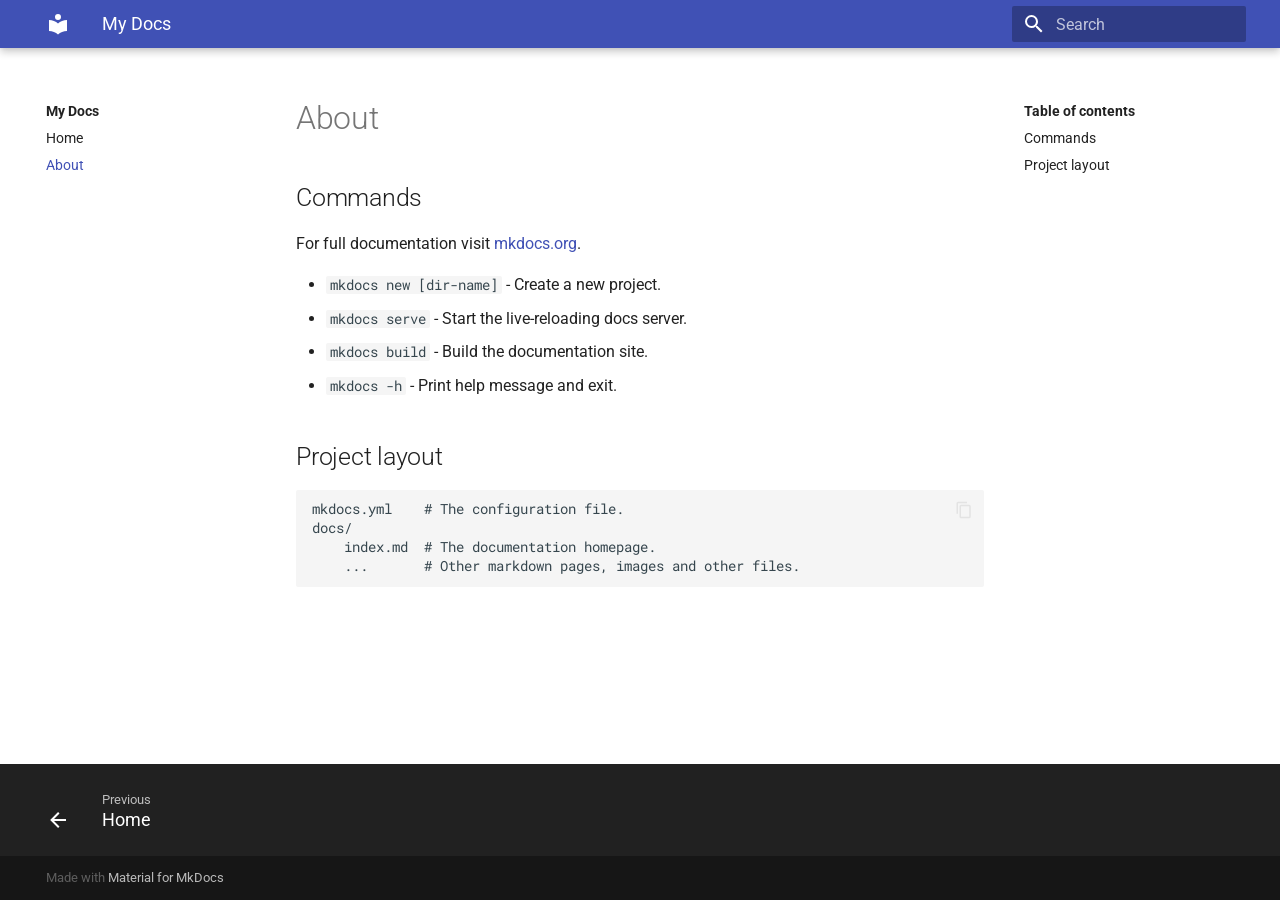
==== about/index.html @ 87ea3ba7 "Deployed  with MkDocs version: 1.2.3" ====
<!doctype html>
<html lang="en" class="no-js">
  <head>
    
      <meta charset="utf-8">
      <meta name="viewport" content="width=device-width,initial-scale=1">
      
      
      
      
      <link rel="icon" href="../assets/images/favicon.png">
      <meta name="generator" content="mkdocs-1.2.3, mkdocs-material-7.3.6">
    
    
      
        <title>About - My Docs</title>
      
    
    
      <link rel="stylesheet" href="../assets/stylesheets/main.a57b2b03.min.css">
      
        
        <link rel="stylesheet" href="../assets/stylesheets/palette.3f5d1f46.min.css">
        
      
    
    
    
      
        
        <link rel="preconnect" href="https://fonts.gstatic.com" crossorigin>
        <link rel="stylesheet" href="https://fonts.googleapis.com/css?family=Roboto:300,400,400i,700%7CRoboto+Mono&display=fallback">
        <style>:root{--md-text-font-family:"Roboto";--md-code-font-family:"Roboto Mono"}</style>
      
    
    
    
    
      


    
    
  </head>
  
  
    
    
    
    
    
    <body dir="ltr" data-md-color-scheme="" data-md-color-primary="none" data-md-color-accent="none">
  
    
    <script>function __prefix(e){return new URL("..",location).pathname+"."+e}function __get(e,t=localStorage){return JSON.parse(t.getItem(__prefix(e)))}</script>
    
    <input class="md-toggle" data-md-toggle="drawer" type="checkbox" id="__drawer" autocomplete="off">
    <input class="md-toggle" data-md-toggle="search" type="checkbox" id="__search" autocomplete="off">
    <label class="md-overlay" for="__drawer"></label>
    <div data-md-component="skip">
      
        
        <a href="#about" class="md-skip">
          Skip to content
        </a>
      
    </div>
    <div data-md-component="announce">
      
    </div>
    
      

<header class="md-header" data-md-component="header">
  <nav class="md-header__inner md-grid" aria-label="Header">
    <a href=".." title="My Docs" class="md-header__button md-logo" aria-label="My Docs" data-md-component="logo">
      
  
  <svg xmlns="http://www.w3.org/2000/svg" viewBox="0 0 24 24"><path d="M12 8a3 3 0 0 0 3-3 3 3 0 0 0-3-3 3 3 0 0 0-3 3 3 3 0 0 0 3 3m0 3.54C9.64 9.35 6.5 8 3 8v11c3.5 0 6.64 1.35 9 3.54 2.36-2.19 5.5-3.54 9-3.54V8c-3.5 0-6.64 1.35-9 3.54z"/></svg>

    </a>
    <label class="md-header__button md-icon" for="__drawer">
      <svg xmlns="http://www.w3.org/2000/svg" viewBox="0 0 24 24"><path d="M3 6h18v2H3V6m0 5h18v2H3v-2m0 5h18v2H3v-2z"/></svg>
    </label>
    <div class="md-header__title" data-md-component="header-title">
      <div class="md-header__ellipsis">
        <div class="md-header__topic">
          <span class="md-ellipsis">
            My Docs
          </span>
        </div>
        <div class="md-header__topic" data-md-component="header-topic">
          <span class="md-ellipsis">
            
              About
            
          </span>
        </div>
      </div>
    </div>
    
    
    
      <label class="md-header__button md-icon" for="__search">
        <svg xmlns="http://www.w3.org/2000/svg" viewBox="0 0 24 24"><path d="M9.5 3A6.5 6.5 0 0 1 16 9.5c0 1.61-.59 3.09-1.56 4.23l.27.27h.79l5 5-1.5 1.5-5-5v-.79l-.27-.27A6.516 6.516 0 0 1 9.5 16 6.5 6.5 0 0 1 3 9.5 6.5 6.5 0 0 1 9.5 3m0 2C7 5 5 7 5 9.5S7 14 9.5 14 14 12 14 9.5 12 5 9.5 5z"/></svg>
      </label>
      
<div class="md-search" data-md-component="search" role="dialog">
  <label class="md-search__overlay" for="__search"></label>
  <div class="md-search__inner" role="search">
    <form class="md-search__form" name="search">
      <input type="text" class="md-search__input" name="query" aria-label="Search" placeholder="Search" autocapitalize="off" autocorrect="off" autocomplete="off" spellcheck="false" data-md-component="search-query" required>
      <label class="md-search__icon md-icon" for="__search">
        <svg xmlns="http://www.w3.org/2000/svg" viewBox="0 0 24 24"><path d="M9.5 3A6.5 6.5 0 0 1 16 9.5c0 1.61-.59 3.09-1.56 4.23l.27.27h.79l5 5-1.5 1.5-5-5v-.79l-.27-.27A6.516 6.516 0 0 1 9.5 16 6.5 6.5 0 0 1 3 9.5 6.5 6.5 0 0 1 9.5 3m0 2C7 5 5 7 5 9.5S7 14 9.5 14 14 12 14 9.5 12 5 9.5 5z"/></svg>
        <svg xmlns="http://www.w3.org/2000/svg" viewBox="0 0 24 24"><path d="M20 11v2H8l5.5 5.5-1.42 1.42L4.16 12l7.92-7.92L13.5 5.5 8 11h12z"/></svg>
      </label>
      <nav class="md-search__options" aria-label="Search">
        
        <button type="reset" class="md-search__icon md-icon" aria-label="Clear" tabindex="-1">
          <svg xmlns="http://www.w3.org/2000/svg" viewBox="0 0 24 24"><path d="M19 6.41 17.59 5 12 10.59 6.41 5 5 6.41 10.59 12 5 17.59 6.41 19 12 13.41 17.59 19 19 17.59 13.41 12 19 6.41z"/></svg>
        </button>
      </nav>
      
    </form>
    <div class="md-search__output">
      <div class="md-search__scrollwrap" data-md-scrollfix>
        <div class="md-search-result" data-md-component="search-result">
          <div class="md-search-result__meta">
            Initializing search
          </div>
          <ol class="md-search-result__list"></ol>
        </div>
      </div>
    </div>
  </div>
</div>
    
    
  </nav>
  
</header>
    
    <div class="md-container" data-md-component="container">
      
      
        
          
        
      
      <main class="md-main" data-md-component="main">
        <div class="md-main__inner md-grid">
          
            
              
              <div class="md-sidebar md-sidebar--primary" data-md-component="sidebar" data-md-type="navigation" >
                <div class="md-sidebar__scrollwrap">
                  <div class="md-sidebar__inner">
                    


<nav class="md-nav md-nav--primary" aria-label="Navigation" data-md-level="0">
  <label class="md-nav__title" for="__drawer">
    <a href=".." title="My Docs" class="md-nav__button md-logo" aria-label="My Docs" data-md-component="logo">
      
  
  <svg xmlns="http://www.w3.org/2000/svg" viewBox="0 0 24 24"><path d="M12 8a3 3 0 0 0 3-3 3 3 0 0 0-3-3 3 3 0 0 0-3 3 3 3 0 0 0 3 3m0 3.54C9.64 9.35 6.5 8 3 8v11c3.5 0 6.64 1.35 9 3.54 2.36-2.19 5.5-3.54 9-3.54V8c-3.5 0-6.64 1.35-9 3.54z"/></svg>

    </a>
    My Docs
  </label>
  
  <ul class="md-nav__list" data-md-scrollfix>
    
      
      
      

  
  
  
    <li class="md-nav__item">
      <a href=".." class="md-nav__link">
        Home
      </a>
    </li>
  

    
      
      
      

  
  
    
  
  
    <li class="md-nav__item md-nav__item--active">
      
      <input class="md-nav__toggle md-toggle" data-md-toggle="toc" type="checkbox" id="__toc">
      
      
        
      
      
        <label class="md-nav__link md-nav__link--active" for="__toc">
          About
          <span class="md-nav__icon md-icon"></span>
        </label>
      
      <a href="./" class="md-nav__link md-nav__link--active">
        About
      </a>
      
        


<nav class="md-nav md-nav--secondary" aria-label="Table of contents">
  
  
  
    
  
  
    <label class="md-nav__title" for="__toc">
      <span class="md-nav__icon md-icon"></span>
      Table of contents
    </label>
    <ul class="md-nav__list" data-md-component="toc" data-md-scrollfix>
      
        <li class="md-nav__item">
  <a href="#commands" class="md-nav__link">
    Commands
  </a>
  
</li>
      
        <li class="md-nav__item">
  <a href="#project-layout" class="md-nav__link">
    Project layout
  </a>
  
</li>
      
    </ul>
  
</nav>
      
    </li>
  

    
  </ul>
</nav>
                  </div>
                </div>
              </div>
            
            
              
              <div class="md-sidebar md-sidebar--secondary" data-md-component="sidebar" data-md-type="toc" >
                <div class="md-sidebar__scrollwrap">
                  <div class="md-sidebar__inner">
                    


<nav class="md-nav md-nav--secondary" aria-label="Table of contents">
  
  
  
    
  
  
    <label class="md-nav__title" for="__toc">
      <span class="md-nav__icon md-icon"></span>
      Table of contents
    </label>
    <ul class="md-nav__list" data-md-component="toc" data-md-scrollfix>
      
        <li class="md-nav__item">
  <a href="#commands" class="md-nav__link">
    Commands
  </a>
  
</li>
      
        <li class="md-nav__item">
  <a href="#project-layout" class="md-nav__link">
    Project layout
  </a>
  
</li>
      
    </ul>
  
</nav>
                  </div>
                </div>
              </div>
            
          
          <div class="md-content" data-md-component="content">
            <article class="md-content__inner md-typeset">
              
                
                
                <h1 id="about">About</h1>
<h2 id="commands">Commands</h2>
<p>For full documentation visit <a href="https://www.mkdocs.org">mkdocs.org</a>.</p>
<ul>
<li><code>mkdocs new [dir-name]</code> - Create a new project.</li>
<li><code>mkdocs serve</code> - Start the live-reloading docs server.</li>
<li><code>mkdocs build</code> - Build the documentation site.</li>
<li><code>mkdocs -h</code> - Print help message and exit.</li>
</ul>
<h2 id="project-layout">Project layout</h2>
<pre><code>mkdocs.yml    # The configuration file.
docs/
    index.md  # The documentation homepage.
    ...       # Other markdown pages, images and other files.
</code></pre>
                
              
              
                


              
            </article>
          </div>
        </div>
        
      </main>
      
        
<footer class="md-footer">
  
    <nav class="md-footer__inner md-grid" aria-label="Footer">
      
        
        <a href=".." class="md-footer__link md-footer__link--prev" aria-label="Previous: Home" rel="prev">
          <div class="md-footer__button md-icon">
            <svg xmlns="http://www.w3.org/2000/svg" viewBox="0 0 24 24"><path d="M20 11v2H8l5.5 5.5-1.42 1.42L4.16 12l7.92-7.92L13.5 5.5 8 11h12z"/></svg>
          </div>
          <div class="md-footer__title">
            <div class="md-ellipsis">
              <span class="md-footer__direction">
                Previous
              </span>
              Home
            </div>
          </div>
        </a>
      
      
    </nav>
  
  <div class="md-footer-meta md-typeset">
    <div class="md-footer-meta__inner md-grid">
      <div class="md-footer-copyright">
        
        
          Made with
          <a href="https://squidfunk.github.io/mkdocs-material/" target="_blank" rel="noopener">
            Material for MkDocs
          </a>
        
        
      </div>
      
    </div>
  </div>
</footer>
      
    </div>
    <div class="md-dialog" data-md-component="dialog">
      <div class="md-dialog__inner md-typeset"></div>
    </div>
    <script id="__config" type="application/json">{"base": "..", "features": [], "translations": {"clipboard.copy": "Copy to clipboard", "clipboard.copied": "Copied to clipboard", "search.config.lang": "en", "search.config.pipeline": "trimmer, stopWordFilter", "search.config.separator": "[\\s\\-]+", "search.placeholder": "Search", "search.result.placeholder": "Type to start searching", "search.result.none": "No matching documents", "search.result.one": "1 matching document", "search.result.other": "# matching documents", "search.result.more.one": "1 more on this page", "search.result.more.other": "# more on this page", "search.result.term.missing": "Missing", "select.version.title": "Select version"}, "search": "../assets/javascripts/workers/search.fcfe8b6d.min.js", "version": null}</script>
    
    
      <script src="../assets/javascripts/bundle.b1047164.min.js"></script>
      
    
  </body>
</html>
---- assets/stylesheets/main.a57b2b03.min.css ----
@charset "UTF-8";html{-webkit-text-size-adjust:none;-moz-text-size-adjust:none;-ms-text-size-adjust:none;text-size-adjust:none;box-sizing:border-box}*,:after,:before{box-sizing:inherit}body{margin:0}a,button,input,label{-webkit-tap-highlight-color:transparent}a{color:inherit;text-decoration:none}hr{border:0;box-sizing:content-box;display:block;height:.05rem;overflow:visible;padding:0}small{font-size:80%}sub,sup{line-height:1em}img{border-style:none}table{border-collapse:separate;border-spacing:0}td,th{font-weight:400;vertical-align:top}button{background:transparent;border:0;font-family:inherit;font-size:inherit;margin:0;padding:0}input{border:0;outline:none}:root{--md-default-fg-color:rgba(0,0,0,0.87);--md-default-fg-color--light:rgba(0,0,0,0.54);--md-default-fg-color--lighter:rgba(0,0,0,0.32);--md-default-fg-color--lightest:rgba(0,0,0,0.07);--md-default-bg-color:#fff;--md-default-bg-color--light:hsla(0,0%,100%,0.7);--md-default-bg-color--lighter:hsla(0,0%,100%,0.3);--md-default-bg-color--lightest:hsla(0,0%,100%,0.12);--md-primary-fg-color:#4051b5;--md-primary-fg-color--light:#5d6cc0;--md-primary-fg-color--dark:#303fa1;--md-primary-bg-color:#fff;--md-primary-bg-color--light:hsla(0,0%,100%,0.7);--md-accent-fg-color:#526cfe;--md-accent-fg-color--transparent:rgba(82,108,254,0.1);--md-accent-bg-color:#fff;--md-accent-bg-color--light:hsla(0,0%,100%,0.7)}:root>*{--md-code-fg-color:#36464e;--md-code-bg-color:#f5f5f5;--md-code-hl-color:rgba(255,255,0,0.5);--md-code-hl-number-color:#d52a2a;--md-code-hl-special-color:#db1457;--md-code-hl-function-color:#a846b9;--md-code-hl-constant-color:#6e59d9;--md-code-hl-keyword-color:#3f6ec6;--md-code-hl-string-color:#1c7d4d;--md-code-hl-name-color:var(--md-code-fg-color);--md-code-hl-operator-color:var(--md-default-fg-color--light);--md-code-hl-punctuation-color:var(--md-default-fg-color--light);--md-code-hl-comment-color:var(--md-default-fg-color--light);--md-code-hl-generic-color:var(--md-default-fg-color--light);--md-code-hl-variable-color:var(--md-default-fg-color--light);--md-typeset-color:var(--md-default-fg-color);--md-typeset-a-color:var(--md-primary-fg-color);--md-typeset-mark-color:rgba(255,255,0,0.5);--md-typeset-del-color:hsla(6,90%,60%,0.15);--md-typeset-ins-color:rgba(11,213,112,0.15);--md-typeset-kbd-color:#fafafa;--md-typeset-kbd-accent-color:#fff;--md-typeset-kbd-border-color:#b8b8b8;--md-typeset-table-color:rgba(0,0,0,0.12);--md-admonition-fg-color:var(--md-default-fg-color);--md-admonition-bg-color:var(--md-default-bg-color);--md-footer-fg-color:#fff;--md-footer-fg-color--light:hsla(0,0%,100%,0.7);--md-footer-fg-color--lighter:hsla(0,0%,100%,0.3);--md-footer-bg-color:rgba(0,0,0,0.87);--md-footer-bg-color--dark:rgba(0,0,0,0.32)}.md-icon svg{fill:currentColor;display:block;height:1.2rem;width:1.2rem}body{-webkit-font-smoothing:antialiased;-moz-osx-font-smoothing:grayscale}body,input{font-feature-settings:"kern","liga";font-family:var(--md-text-font-family,_),-apple-system,BlinkMacSystemFont,Helvetica,Arial,sans-serif}body,code,input,kbd,pre{color:var(--md-typeset-color)}code,kbd,pre{font-feature-settings:"kern";font-family:var(--md-code-font-family,_),SFMono-Regular,Consolas,Menlo,monospace}:root{--md-typeset-table-sort-icon:url('data:image/svg+xml;charset=utf-8,<svg xmlns="http://www.w3.org/2000/svg" viewBox="0 0 24 24"><path d="m18 21-4-4h3V7h-3l4-4 4 4h-3v10h3M2 19v-2h10v2M2 13v-2h7v2M2 7V5h4v2H2z"/></svg>');--md-typeset-table-sort-icon--asc:url('data:image/svg+xml;charset=utf-8,<svg xmlns="http://www.w3.org/2000/svg" viewBox="0 0 24 24"><path d="M19 17h3l-4 4-4-4h3V3h2M2 17h10v2H2M6 5v2H2V5m0 6h7v2H2v-2z"/></svg>');--md-typeset-table-sort-icon--desc:url('data:image/svg+xml;charset=utf-8,<svg xmlns="http://www.w3.org/2000/svg" viewBox="0 0 24 24"><path d="M19 7h3l-4-4-4 4h3v14h2M2 17h10v2H2M6 5v2H2V5m0 6h7v2H2v-2z"/></svg>')}.md-typeset{-webkit-print-color-adjust:exact;color-adjust:exact;font-size:.8rem;line-height:1.6}@media print{.md-typeset{font-size:.68rem}}.md-typeset blockquote,.md-typeset dl,.md-typeset figure,.md-typeset ol,.md-typeset pre,.md-typeset ul{margin:1em 0}.md-typeset h1{color:var(--md-default-fg-color--light);font-size:2em;line-height:1.3;margin:0 0 1.25em}.md-typeset h1,.md-typeset h2{font-weight:300;letter-spacing:-.01em}.md-typeset h2{font-size:1.5625em;line-height:1.4;margin:1.6em 0 .64em}.md-typeset h3{font-size:1.25em;font-weight:400;letter-spacing:-.01em;line-height:1.5;margin:1.6em 0 .8em}.md-typeset h2+h3{margin-top:.8em}.md-typeset h4{font-weight:700;letter-spacing:-.01em;margin:1em 0}.md-typeset h5,.md-typeset h6{color:var(--md-default-fg-color--light);font-size:.8em;font-weight:700;letter-spacing:-.01em;margin:1.25em 0}.md-typeset h5{text-transform:uppercase}.md-typeset hr{border-bottom:.05rem solid var(--md-default-fg-color--lightest);display:flow-root;margin:1.5em 0}.md-typeset a{color:var(--md-typeset-a-color);word-break:break-word}.md-typeset a,.md-typeset a:before{transition:color 125ms}.md-typeset a:focus,.md-typeset a:hover{color:var(--md-accent-fg-color)}.md-typeset a.focus-visible{outline-color:var(--md-accent-fg-color);outline-offset:.2rem}.md-typeset code,.md-typeset kbd,.md-typeset pre{color:var(--md-code-fg-color);direction:ltr}@media print{.md-typeset code,.md-typeset kbd,.md-typeset pre{white-space:pre-wrap}}.md-typeset code{background-color:var(--md-code-bg-color);border-radius:.1rem;-webkit-box-decoration-break:clone;box-decoration-break:clone;font-size:.85em;padding:0 .2941176471em;word-break:break-word}.md-typeset code:not(.focus-visible){-webkit-tap-highlight-color:transparent;outline:none}.md-typeset h1 code,.md-typeset h2 code,.md-typeset h3 code,.md-typeset h4 code,.md-typeset h5 code,.md-typeset h6 code{background-color:transparent;box-shadow:none;margin:initial;padding:initial}.md-typeset a code{color:currentColor}.md-typeset pre{display:flow-root;line-height:1.4;position:relative}.md-typeset pre>code{-webkit-box-decoration-break:slice;box-decoration-break:slice;box-shadow:none;display:block;margin:0;overflow:auto;padding:.7720588235em 1.1764705882em;scrollbar-color:var(--md-default-fg-color--lighter) transparent;scrollbar-width:thin;touch-action:auto;word-break:normal}.md-typeset pre>code:hover{scrollbar-color:var(--md-accent-fg-color) transparent}.md-typeset pre>code::-webkit-scrollbar{height:.2rem;width:.2rem}.md-typeset pre>code::-webkit-scrollbar-thumb{background-color:var(--md-default-fg-color--lighter)}.md-typeset pre>code::-webkit-scrollbar-thumb:hover{background-color:var(--md-accent-fg-color)}@media screen and (max-width:44.9375em){.md-typeset>pre{margin:1em -.8rem}.md-typeset>pre code{border-radius:0}}.md-typeset kbd{background-color:var(--md-typeset-kbd-color);border-radius:.1rem;box-shadow:0 .1rem 0 .05rem var(--md-typeset-kbd-border-color),0 .1rem 0 var(--md-typeset-kbd-border-color),0 -.1rem .2rem var(--md-typeset-kbd-accent-color) inset;color:var(--md-default-fg-color);display:inline-block;font-size:.75em;padding:0 .6666666667em;vertical-align:text-top;word-break:break-word}.md-typeset mark{background-color:var(--md-typeset-mark-color);-webkit-box-decoration-break:clone;box-decoration-break:clone;color:inherit;word-break:break-word}.md-typeset abbr{border-bottom:.05rem dotted var(--md-default-fg-color--light);cursor:help;text-decoration:none}@media (hover:none){.md-typeset abbr{position:relative}.md-typeset abbr[title]:focus:after,.md-typeset abbr[title]:hover:after{background-color:var(--md-default-fg-color);border-radius:.1rem;box-shadow:0 2px 2px 0 rgba(0,0,0,.14),0 1px 5px 0 rgba(0,0,0,.12),0 3px 1px -2px rgba(0,0,0,.2);color:var(--md-default-bg-color);content:attr(title);display:inline-block;font-size:.7rem;left:0;margin-top:2em;max-width:80%;min-width:-webkit-max-content;min-width:-moz-max-content;min-width:max-content;padding:.2rem .3rem;position:absolute;width:auto}}.md-typeset small{opacity:.75}.md-typeset sub,.md-typeset sup{margin-left:.078125em}[dir=rtl] .md-typeset sub,[dir=rtl] .md-typeset sup{margin-left:0;margin-right:.078125em}.md-typeset blockquote{border-left:.2rem solid var(--md-default-fg-color--lighter);color:var(--md-default-fg-color--light);padding-left:.6rem}[dir=rtl] .md-typeset blockquote{border-left:initial;border-right:.2rem solid var(--md-default-fg-color--lighter);padding-left:0;padding-right:.6rem}.md-typeset ul{list-style-type:disc}.md-typeset ol,.md-typeset ul{display:flow-root;margin-left:.625em;padding:0}[dir=rtl] .md-typeset ol,[dir=rtl] .md-typeset ul{margin-left:0;margin-right:.625em}.md-typeset ol ol,.md-typeset ul ol{list-style-type:lower-alpha}.md-typeset ol ol ol,.md-typeset ul ol ol{list-style-type:lower-roman}.md-typeset ol li,.md-typeset ul li{margin-bottom:.5em;margin-left:1.25em}[dir=rtl] .md-typeset ol li,[dir=rtl] .md-typeset ul li{margin-left:0;margin-right:1.25em}.md-typeset ol li blockquote,.md-typeset ol li p,.md-typeset ul li blockquote,.md-typeset ul li p{margin:.5em 0}.md-typeset ol li:last-child,.md-typeset ul li:last-child{margin-bottom:0}.md-typeset ol li ol,.md-typeset ol li ul,.md-typeset ul li ol,.md-typeset ul li ul{margin:.5em 0 .5em .625em}[dir=rtl] .md-typeset ol li ol,[dir=rtl] .md-typeset ol li ul,[dir=rtl] .md-typeset ul li ol,[dir=rtl] .md-typeset ul li ul{margin-left:0;margin-right:.625em}.md-typeset dd{margin:1em 0 1.5em 1.875em}[dir=rtl] .md-typeset dd{margin-left:0;margin-right:1.875em}.md-typeset img,.md-typeset svg{height:auto;max-width:100%}.md-typeset img[align=left],.md-typeset svg[align=left]{margin:1em 1em 1em 0}.md-typeset img[align=right],.md-typeset svg[align=right]{margin:1em 0 1em 1em}.md-typeset img[align]:only-child,.md-typeset svg[align]:only-child{margin-top:0}.md-typeset figure{display:flow-root;margin:0 auto;max-width:100%;text-align:center;width:-webkit-fit-content;width:-moz-fit-content;width:fit-content}.md-typeset figure img{display:block}.md-typeset figcaption{font-style:italic;margin:1em auto 2em;max-width:24rem}.md-typeset iframe{max-width:100%}.md-typeset table:not([class]){background-color:var(--md-default-bg-color);border:.05rem solid var(--md-typeset-table-color);border-radius:.1rem;display:inline-block;font-size:.64rem;max-width:100%;overflow:auto;touch-action:auto}@media print{.md-typeset table:not([class]){display:table}}.md-typeset table:not([class])+*{margin-top:1.5em}.md-typeset table:not([class]) td>:first-child,.md-typeset table:not([class]) th>:first-child{margin-top:0}.md-typeset table:not([class]) td>:last-child,.md-typeset table:not([class]) th>:last-child{margin-bottom:0}.md-typeset table:not([class]) td:not([align]),.md-typeset table:not([class]) th:not([align]){text-align:left}[dir=rtl] .md-typeset table:not([class]) td:not([align]),[dir=rtl] .md-typeset table:not([class]) th:not([align]){text-align:right}.md-typeset table:not([class]) th{font-weight:700;min-width:5rem;padding:.9375em 1.25em;vertical-align:top}.md-typeset table:not([class]) th a{color:inherit}.md-typeset table:not([class]) td{border-top:.05rem solid var(--md-typeset-table-color);padding:.9375em 1.25em;vertical-align:top}.md-typeset table:not([class]) tbody tr{transition:background-color 125ms}.md-typeset table:not([class]) tbody tr:hover{background-color:rgba(0,0,0,.035);box-shadow:0 .05rem 0 var(--md-default-bg-color) inset}.md-typeset table:not([class]) a{word-break:normal}.md-typeset table th[role=columnheader]{cursor:pointer}.md-typeset table th[role=columnheader]:after{content:"";display:inline-block;height:1.2em;margin-left:.5em;-webkit-mask-image:var(--md-typeset-table-sort-icon);mask-image:var(--md-typeset-table-sort-icon);-webkit-mask-repeat:no-repeat;mask-repeat:no-repeat;-webkit-mask-size:contain;mask-size:contain;transition:background-color 125ms;vertical-align:text-bottom;width:1.2em}.md-typeset table th[role=columnheader]:hover:after{background-color:var(--md-default-fg-color--lighter)}.md-typeset table th[role=columnheader][aria-sort=ascending]:after{background-color:var(--md-default-fg-color--light);-webkit-mask-image:var(--md-typeset-table-sort-icon--asc);mask-image:var(--md-typeset-table-sort-icon--asc)}.md-typeset table th[role=columnheader][aria-sort=descending]:after{background-color:var(--md-default-fg-color--light);-webkit-mask-image:var(--md-typeset-table-sort-icon--desc);mask-image:var(--md-typeset-table-sort-icon--desc)}.md-typeset__scrollwrap{margin:1em -.8rem;overflow-x:auto;touch-action:auto}.md-typeset__table{display:inline-block;margin-bottom:.5em;padding:0 .8rem}@media print{.md-typeset__table{display:block}}html .md-typeset__table table{display:table;margin:0;overflow:hidden;width:100%}html{font-size:125%;height:100%;overflow-x:hidden}@media screen and (min-width:100em){html{font-size:137.5%}}@media screen and (min-width:125em){html{font-size:150%}}body{background-color:var(--md-default-bg-color);display:flex;flex-direction:column;font-size:.5rem;min-height:100%;position:relative;width:100%}@media print{body{display:block}}@media screen and (max-width:59.9375em){body[data-md-state=lock]{position:fixed}}.md-grid{margin-left:auto;margin-right:auto;max-width:61rem}.md-container{display:flex;flex-direction:column;flex-grow:1}@media print{.md-container{display:block}}.md-main{flex-grow:1}.md-main__inner{display:flex;height:100%;margin-top:1.5rem}.md-ellipsis{overflow:hidden;text-overflow:ellipsis;white-space:nowrap}.md-toggle{display:none}.md-option{height:0;opacity:0;position:absolute;width:0}.md-option:checked+label:not([hidden]){display:block}.md-option.focus-visible+label{outline-color:var(--md-accent-fg-color);outline-style:auto}.md-skip{background-color:var(--md-default-fg-color);border-radius:.1rem;color:var(--md-default-bg-color);font-size:.64rem;margin:.5rem;opacity:0;outline-color:var(--md-accent-fg-color);padding:.3rem .5rem;position:fixed;transform:translateY(.4rem);z-index:-1}.md-skip:focus{opacity:1;transform:translateY(0);transition:transform .25s cubic-bezier(.4,0,.2,1),opacity 175ms 75ms;z-index:10}@page{margin:25mm}.md-announce{background-color:var(--md-footer-bg-color);overflow:auto}@media print{.md-announce{display:none}}.md-announce__inner{color:var(--md-footer-fg-color);font-size:.7rem;margin:.6rem auto;padding:0 .8rem}:root{--md-clipboard-icon:url('data:image/svg+xml;charset=utf-8,<svg xmlns="http://www.w3.org/2000/svg" viewBox="0 0 24 24"><path d="M19 21H8V7h11m0-2H8a2 2 0 0 0-2 2v14a2 2 0 0 0 2 2h11a2 2 0 0 0 2-2V7a2 2 0 0 0-2-2m-3-4H4a2 2 0 0 0-2 2v14h2V3h12V1z"/></svg>')}.md-clipboard{border-radius:.1rem;color:var(--md-default-fg-color--lightest);cursor:pointer;height:1.5em;outline-color:var(--md-accent-fg-color);outline-offset:.1rem;position:absolute;right:.5em;top:.5em;transition:color .25s;width:1.5em;z-index:1}@media print{.md-clipboard{display:none}}.md-clipboard:not(.focus-visible){-webkit-tap-highlight-color:transparent;outline:none}:hover>.md-clipboard{color:var(--md-default-fg-color--light)}.md-clipboard:focus,.md-clipboard:hover{color:var(--md-accent-fg-color)}.md-clipboard:after{background-color:currentColor;content:"";display:block;height:1.125em;margin:0 auto;-webkit-mask-image:var(--md-clipboard-icon);mask-image:var(--md-clipboard-icon);-webkit-mask-repeat:no-repeat;mask-repeat:no-repeat;-webkit-mask-size:contain;mask-size:contain;width:1.125em}.md-clipboard--inline{cursor:pointer}.md-clipboard--inline code{transition:color .25s,background-color .25s}.md-clipboard--inline:focus code,.md-clipboard--inline:hover code{background-color:var(--md-accent-fg-color--transparent);color:var(--md-accent-fg-color)}.md-content{flex-grow:1;overflow:hidden;scroll-padding-top:51.2rem}.md-content__inner{margin:0 .8rem 1.2rem;padding-top:.6rem}@media screen and (min-width:76.25em){[dir=ltr] .md-sidebar--primary:not([hidden])~.md-content>.md-content__inner{margin-left:1.2rem}[dir=rtl] .md-sidebar--primary:not([hidden])~.md-content>.md-content__inner{margin-right:1.2rem}[dir=ltr] .md-sidebar--secondary:not([hidden])~.md-content>.md-content__inner{margin-right:1.2rem}[dir=rtl] .md-sidebar--secondary:not([hidden])~.md-content>.md-content__inner{margin-left:1.2rem}}.md-content__inner:before{content:"";display:block;height:.4rem}.md-content__inner>:last-child{margin-bottom:0}.md-content__button{float:right;margin:.4rem 0 .4rem .4rem;padding:0}@media print{.md-content__button{display:none}}[dir=rtl] .md-content__button{float:left;margin-left:0;margin-right:.4rem}[dir=rtl] .md-content__button svg{transform:scaleX(-1)}.md-typeset .md-content__button{color:var(--md-default-fg-color--lighter)}.md-content__button svg{display:inline;vertical-align:top}.md-dialog{background-color:var(--md-default-fg-color);border-radius:.1rem;bottom:.8rem;box-shadow:0 2px 2px 0 rgba(0,0,0,.14),0 1px 5px 0 rgba(0,0,0,.12),0 3px 1px -2px rgba(0,0,0,.2);left:auto;min-width:11.1rem;opacity:0;padding:.4rem .6rem;pointer-events:none;position:fixed;right:.8rem;transform:translateY(100%);transition:transform 0ms .4s,opacity .4s;z-index:3}@media print{.md-dialog{display:none}}[dir=rtl] .md-dialog{left:.8rem;right:auto}.md-dialog[data-md-state=open]{opacity:1;pointer-events:auto;transform:translateY(0);transition:transform .4s cubic-bezier(.075,.85,.175,1),opacity .4s}.md-dialog__inner{color:var(--md-default-bg-color);font-size:.7rem}.md-typeset .md-button{border:.1rem solid;border-radius:.1rem;color:var(--md-primary-fg-color);cursor:pointer;display:inline-block;font-weight:700;padding:.625em 2em;transition:color 125ms,background-color 125ms,border-color 125ms}.md-typeset .md-button--primary{background-color:var(--md-primary-fg-color);border-color:var(--md-primary-fg-color);color:var(--md-primary-bg-color)}.md-typeset .md-button:focus,.md-typeset .md-button:hover{background-color:var(--md-accent-fg-color);border-color:var(--md-accent-fg-color);color:var(--md-accent-bg-color)}.md-typeset .md-input{border-radius:.1rem;box-shadow:0 .2rem .5rem rgba(0,0,0,.1),0 .025rem .05rem rgba(0,0,0,.1);font-size:.8rem;height:1.8rem;padding:0 .6rem;transition:box-shadow .25s}.md-typeset .md-input:focus,.md-typeset .md-input:hover{box-shadow:0 .4rem 1rem rgba(0,0,0,.15),0 .025rem .05rem rgba(0,0,0,.15)}.md-typeset .md-input--stretch{width:100%}.md-header{background-color:var(--md-primary-fg-color);box-shadow:0 0 .2rem transparent,0 .2rem .4rem transparent;color:var(--md-primary-bg-color);left:0;position:-webkit-sticky;position:sticky;right:0;top:0;z-index:3}@media print{.md-header{display:none}}.md-header[data-md-state=shadow]{box-shadow:0 0 .2rem rgba(0,0,0,.1),0 .2rem .4rem rgba(0,0,0,.2);transition:transform .25s cubic-bezier(.1,.7,.1,1),box-shadow .25s}.md-header[data-md-state=hidden]{transform:translateY(-100%);transition:transform .25s cubic-bezier(.8,0,.6,1),box-shadow .25s}.md-header__inner{align-items:center;display:flex;padding:0 .2rem}.md-header__button{color:currentColor;cursor:pointer;margin:.2rem;outline-color:var(--md-accent-fg-color);padding:.4rem;position:relative;transition:opacity .25s;vertical-align:middle;z-index:1}.md-header__button:hover{opacity:.7}.md-header__button:not([hidden]){display:inline-block}.md-header__button:not(.focus-visible){-webkit-tap-highlight-color:transparent;outline:none}.md-header__button.md-logo{margin:.2rem;padding:.4rem}@media screen and (max-width:76.1875em){.md-header__button.md-logo{display:none}}.md-header__button.md-logo img,.md-header__button.md-logo svg{fill:currentColor;display:block;height:1.2rem;width:1.2rem}@media screen and (min-width:60em){.md-header__button[for=__search]{display:none}}.no-js .md-header__button[for=__search]{display:none}[dir=rtl] .md-header__button[for=__search] svg{transform:scaleX(-1)}@media screen and (min-width:76.25em){.md-header__button[for=__drawer]{display:none}}.md-header__topic{display:flex;max-width:100%;position:absolute;transition:transform .4s cubic-bezier(.1,.7,.1,1),opacity .15s}.md-header__topic+.md-header__topic{opacity:0;pointer-events:none;transform:translateX(1.25rem);transition:transform .4s cubic-bezier(1,.7,.1,.1),opacity .15s;z-index:-1}[dir=rtl] .md-header__topic+.md-header__topic{transform:translateX(-1.25rem)}.md-header__title{flex-grow:1;font-size:.9rem;height:2.4rem;line-height:2.4rem;margin-left:1rem;margin-right:.4rem}.md-header__title[data-md-state=active] .md-header__topic{opacity:0;pointer-events:none;transform:translateX(-1.25rem);transition:transform .4s cubic-bezier(1,.7,.1,.1),opacity .15s;z-index:-1}[dir=rtl] .md-header__title[data-md-state=active] .md-header__topic{transform:translateX(1.25rem)}.md-header__title[data-md-state=active] .md-header__topic+.md-header__topic{opacity:1;pointer-events:auto;transform:translateX(0);transition:transform .4s cubic-bezier(.1,.7,.1,1),opacity .15s;z-index:0}.md-header__title>.md-header__ellipsis{height:100%;position:relative;width:100%}.md-header__option{display:flex;flex-shrink:0;max-width:100%;transition:max-width 0ms .25s,opacity .25s .25s;white-space:nowrap}[data-md-toggle=search]:checked~.md-header .md-header__option{max-width:0;opacity:0;transition:max-width 0ms,opacity 0ms}.md-header__source{display:none}@media screen and (min-width:60em){.md-header__source{display:block;margin-left:1rem;max-width:11.7rem;width:11.7rem}[dir=rtl] .md-header__source{margin-left:0;margin-right:1rem}}@media screen and (min-width:76.25em){.md-header__source{margin-left:1.4rem}[dir=rtl] .md-header__source{margin-right:1.4rem}}.md-footer{background-color:var(--md-footer-bg-color);color:var(--md-footer-fg-color)}@media print{.md-footer{display:none}}.md-footer__inner{overflow:auto;padding:.2rem}.md-footer__link{display:flex;outline-color:var(--md-accent-fg-color);padding-bottom:.4rem;padding-top:1.4rem;transition:opacity .25s}@media screen and (min-width:45em){.md-footer__link{width:50%}}.md-footer__link:focus,.md-footer__link:hover{opacity:.7}.md-footer__link--prev{float:left}@media screen and (max-width:44.9375em){.md-footer__link--prev{width:25%}.md-footer__link--prev .md-footer__title{display:none}}[dir=rtl] .md-footer__link--prev{float:right}[dir=rtl] .md-footer__link--prev svg{transform:scaleX(-1)}.md-footer__link--next{float:right;text-align:right}@media screen and (max-width:44.9375em){.md-footer__link--next{width:75%}}[dir=rtl] .md-footer__link--next{float:left;text-align:left}[dir=rtl] .md-footer__link--next svg{transform:scaleX(-1)}.md-footer__title{flex-grow:1;font-size:.9rem;line-height:2.4rem;max-width:calc(100% - 2.4rem);padding:0 1rem;position:relative}.md-footer__button{margin:.2rem;padding:.4rem}.md-footer__direction{font-size:.64rem;left:0;margin-top:-1rem;opacity:.7;padding:0 1rem;position:absolute;right:0}.md-footer-meta{background-color:var(--md-footer-bg-color--dark)}.md-footer-meta__inner{display:flex;flex-wrap:wrap;justify-content:space-between;padding:.2rem}html .md-footer-meta.md-typeset a{color:var(--md-footer-fg-color--light)}html .md-footer-meta.md-typeset a:focus,html .md-footer-meta.md-typeset a:hover{color:var(--md-footer-fg-color)}.md-footer-copyright{color:var(--md-footer-fg-color--lighter);font-size:.64rem;margin:auto .6rem;padding:.4rem 0;width:100%}@media screen and (min-width:45em){.md-footer-copyright{width:auto}}.md-footer-copyright__highlight{color:var(--md-footer-fg-color--light)}.md-footer-social{margin:0 .4rem;padding:.2rem 0 .6rem}@media screen and (min-width:45em){.md-footer-social{padding:.6rem 0}}.md-footer-social__link{display:inline-block;height:1.6rem;text-align:center;width:1.6rem}.md-footer-social__link:before{line-height:1.9}.md-footer-social__link svg{fill:currentColor;max-height:.8rem;vertical-align:-25%}:root{--md-nav-icon--prev:url('data:image/svg+xml;charset=utf-8,<svg xmlns="http://www.w3.org/2000/svg" viewBox="0 0 24 24"><path d="M20 11v2H8l5.5 5.5-1.42 1.42L4.16 12l7.92-7.92L13.5 5.5 8 11h12z"/></svg>');--md-nav-icon--next:url('data:image/svg+xml;charset=utf-8,<svg xmlns="http://www.w3.org/2000/svg" viewBox="0 0 24 24"><path d="M8.59 16.58 13.17 12 8.59 7.41 10 6l6 6-6 6-1.41-1.42z"/></svg>');--md-toc-icon:url('data:image/svg+xml;charset=utf-8,<svg xmlns="http://www.w3.org/2000/svg" viewBox="0 0 24 24"><path d="M3 9h14V7H3v2m0 4h14v-2H3v2m0 4h14v-2H3v2m16 0h2v-2h-2v2m0-10v2h2V7h-2m0 6h2v-2h-2v2z"/></svg>')}.md-nav{font-size:.7rem;line-height:1.3}.md-nav__title{display:block;font-weight:700;overflow:hidden;padding:0 .6rem;text-overflow:ellipsis}.md-nav__title .md-nav__button{display:none}.md-nav__title .md-nav__button img{height:100%;width:auto}.md-nav__title .md-nav__button.md-logo img,.md-nav__title .md-nav__button.md-logo svg{fill:currentColor;display:block;height:2.4rem;width:2.4rem}.md-nav__list{list-style:none;margin:0;padding:0}.md-nav__item{padding:0 .6rem}.md-nav__item .md-nav__item{padding-right:0}[dir=rtl] .md-nav__item .md-nav__item{padding-left:0;padding-right:.6rem}.md-nav__link{align-items:center;cursor:pointer;display:flex;justify-content:space-between;margin-top:.625em;overflow:hidden;scroll-snap-align:start;text-overflow:ellipsis;transition:color 125ms}.md-nav__link[data-md-state=blur]{color:var(--md-default-fg-color--light)}.md-nav__item .md-nav__link--active{color:var(--md-typeset-a-color)}.md-nav__item .md-nav__link--index [href]{width:100%}.md-nav__link:focus,.md-nav__link:hover{color:var(--md-accent-fg-color)}.md-nav__link.focus-visible{outline-color:var(--md-accent-fg-color);outline-offset:.2rem}.md-nav--primary .md-nav__link[for=__toc]{display:none}.md-nav--primary .md-nav__link[for=__toc] .md-icon:after{background-color:currentColor;display:block;height:100%;-webkit-mask-image:var(--md-toc-icon);mask-image:var(--md-toc-icon);width:100%}.md-nav--primary .md-nav__link[for=__toc]~.md-nav{display:none}.md-nav__link>*{cursor:pointer;display:flex}.md-nav__source{display:none}@media screen and (max-width:76.1875em){.md-nav--primary,.md-nav--primary .md-nav{background-color:var(--md-default-bg-color);display:flex;flex-direction:column;height:100%;left:0;position:absolute;right:0;top:0;z-index:1}.md-nav--primary .md-nav__item,.md-nav--primary .md-nav__title{font-size:.8rem;line-height:1.5}.md-nav--primary .md-nav__title{background-color:var(--md-default-fg-color--lightest);color:var(--md-default-fg-color--light);cursor:pointer;font-weight:400;height:5.6rem;line-height:2.4rem;padding:3rem .8rem .2rem;position:relative;white-space:nowrap}.md-nav--primary .md-nav__title .md-nav__icon{display:block;height:1.2rem;left:.4rem;margin:.2rem;position:absolute;top:.4rem;width:1.2rem}[dir=rtl] .md-nav--primary .md-nav__title .md-nav__icon{left:auto;right:.4rem}.md-nav--primary .md-nav__title .md-nav__icon:after{background-color:currentColor;content:"";display:block;height:100%;-webkit-mask-image:var(--md-nav-icon--prev);mask-image:var(--md-nav-icon--prev);-webkit-mask-repeat:no-repeat;mask-repeat:no-repeat;-webkit-mask-size:contain;mask-size:contain;width:100%}.md-nav--primary .md-nav__title~.md-nav__list{background-color:var(--md-default-bg-color);box-shadow:0 .05rem 0 var(--md-default-fg-color--lightest) inset;overflow-y:auto;-ms-scroll-snap-type:y mandatory;scroll-snap-type:y mandatory;touch-action:pan-y}.md-nav--primary .md-nav__title~.md-nav__list>:first-child{border-top:0}.md-nav--primary .md-nav__title[for=__drawer]{background-color:var(--md-primary-fg-color);color:var(--md-primary-bg-color)}.md-nav--primary .md-nav__title .md-logo{display:block;left:.2rem;margin:.2rem;padding:.4rem;position:absolute;top:.2rem}[dir=rtl] .md-nav--primary .md-nav__title .md-logo{left:auto;right:.2rem}.md-nav--primary .md-nav__list{flex:1}.md-nav--primary .md-nav__item{border-top:.05rem solid var(--md-default-fg-color--lightest);padding:0}.md-nav--primary .md-nav__item--active>.md-nav__link{color:var(--md-typeset-a-color)}.md-nav--primary .md-nav__item--active>.md-nav__link:focus,.md-nav--primary .md-nav__item--active>.md-nav__link:hover{color:var(--md-accent-fg-color)}.md-nav--primary .md-nav__link{margin-top:0;padding:.6rem .8rem}.md-nav--primary .md-nav__link .md-nav__icon{flex-shrink:0;font-size:1.2rem;height:1.2rem;margin-right:-.2rem;width:1.2rem}[dir=rtl] .md-nav--primary .md-nav__link .md-nav__icon{margin-left:-.2rem;margin-right:0}.md-nav--primary .md-nav__link .md-nav__icon:after{background-color:currentColor;content:"";display:block;height:100%;-webkit-mask-image:var(--md-nav-icon--next);mask-image:var(--md-nav-icon--next);-webkit-mask-repeat:no-repeat;mask-repeat:no-repeat;-webkit-mask-size:contain;mask-size:contain;width:100%}[dir=rtl] .md-nav--primary .md-nav__icon:after{transform:scale(-1)}.md-nav--primary .md-nav--secondary .md-nav{background-color:transparent;position:static}.md-nav--primary .md-nav--secondary .md-nav .md-nav__link{padding-left:1.4rem}[dir=rtl] .md-nav--primary .md-nav--secondary .md-nav .md-nav__link{padding-left:0;padding-right:1.4rem}.md-nav--primary .md-nav--secondary .md-nav .md-nav .md-nav__link{padding-left:2rem}[dir=rtl] .md-nav--primary .md-nav--secondary .md-nav .md-nav .md-nav__link{padding-left:0;padding-right:2rem}.md-nav--primary .md-nav--secondary .md-nav .md-nav .md-nav .md-nav__link{padding-left:2.6rem}[dir=rtl] .md-nav--primary .md-nav--secondary .md-nav .md-nav .md-nav .md-nav__link{padding-left:0;padding-right:2.6rem}.md-nav--primary .md-nav--secondary .md-nav .md-nav .md-nav .md-nav .md-nav__link{padding-left:3.2rem}[dir=rtl] .md-nav--primary .md-nav--secondary .md-nav .md-nav .md-nav .md-nav .md-nav__link{padding-left:0;padding-right:3.2rem}.md-nav--secondary{background-color:transparent}.md-nav__toggle~.md-nav{display:flex;opacity:0;transform:translateX(100%);transition:transform .25s cubic-bezier(.8,0,.6,1),opacity 125ms 50ms}[dir=rtl] .md-nav__toggle~.md-nav{transform:translateX(-100%)}.md-nav__toggle:checked~.md-nav{opacity:1;transform:translateX(0);transition:transform .25s cubic-bezier(.4,0,.2,1),opacity 125ms 125ms}.md-nav__toggle:checked~.md-nav>.md-nav__list{-webkit-backface-visibility:hidden;backface-visibility:hidden}}@media screen and (max-width:59.9375em){.md-nav--primary .md-nav__link[for=__toc]{display:flex}.md-nav--primary .md-nav__link[for=__toc] .md-icon:after{content:""}.md-nav--primary .md-nav__link[for=__toc]+.md-nav__link{display:none}.md-nav--primary .md-nav__link[for=__toc]~.md-nav{display:flex}.md-nav__source{background-color:var(--md-primary-fg-color--dark);color:var(--md-primary-bg-color);display:block;padding:0 .2rem}}@media screen and (min-width:60em) and (max-width:76.1875em){.md-nav--integrated .md-nav__link[for=__toc]{display:flex}.md-nav--integrated .md-nav__link[for=__toc] .md-icon:after{content:""}.md-nav--integrated .md-nav__link[for=__toc]+.md-nav__link{display:none}.md-nav--integrated .md-nav__link[for=__toc]~.md-nav{display:flex}}@media screen and (min-width:60em){.md-nav--secondary .md-nav__title[for=__toc]{scroll-snap-align:start}.md-nav--secondary .md-nav__title .md-nav__icon{display:none}}@media screen and (min-width:76.25em){.md-nav{transition:max-height .25s cubic-bezier(.86,0,.07,1)}.md-nav--primary .md-nav__title[for=__drawer]{scroll-snap-align:start}.md-nav--primary .md-nav__title .md-nav__icon{display:none}.md-nav__toggle~.md-nav{display:none}.md-nav__toggle:checked~.md-nav,.md-nav__toggle:indeterminate~.md-nav{display:block}.md-nav__item--nested>.md-nav>.md-nav__title{display:none}.md-nav__item--section{display:block;margin:1.25em 0}.md-nav__item--section:last-child{margin-bottom:0}.md-nav__item--section>.md-nav__link{font-weight:700;pointer-events:none}.md-nav__item--section>.md-nav__link--index [href]{pointer-events:auto}.md-nav__item--section>.md-nav__link .md-nav__icon{display:none}.md-nav__item--section>.md-nav{display:block}.md-nav__item--section>.md-nav>.md-nav__list>.md-nav__item{padding:0}.md-nav__icon{float:right;height:.9rem;transition:transform .25s;width:.9rem}[dir=rtl] .md-nav__icon{float:left;transform:rotate(180deg)}.md-nav__icon:after{background-color:currentColor;content:"";display:inline-block;height:100%;-webkit-mask-image:var(--md-nav-icon--next);mask-image:var(--md-nav-icon--next);-webkit-mask-repeat:no-repeat;mask-repeat:no-repeat;-webkit-mask-size:contain;mask-size:contain;vertical-align:-.1rem;width:100%}.md-nav__item--nested .md-nav__toggle:checked~.md-nav__link .md-nav__icon,.md-nav__item--nested .md-nav__toggle:indeterminate~.md-nav__link .md-nav__icon{transform:rotate(90deg)}.md-nav--lifted>.md-nav__list>.md-nav__item--nested,.md-nav--lifted>.md-nav__title{display:none}.md-nav--lifted>.md-nav__list>.md-nav__item{display:none}.md-nav--lifted>.md-nav__list>.md-nav__item--active{display:block;padding:0}.md-nav--lifted>.md-nav__list>.md-nav__item--active>.md-nav__link{font-weight:700;margin-top:0;padding:0 .6rem;pointer-events:none}.md-nav--lifted>.md-nav__list>.md-nav__item--active>.md-nav__link--index [href]{pointer-events:auto}.md-nav--lifted>.md-nav__list>.md-nav__item--active>.md-nav__link .md-nav__icon{display:none}.md-nav--lifted .md-nav[data-md-level="1"]{display:block}.md-nav--lifted .md-nav[data-md-level="1"]>.md-nav__list>.md-nav__item{padding-right:.6rem}.md-nav--integrated>.md-nav__list>.md-nav__item--active:not(.md-nav__item--nested){padding:0 .6rem}.md-nav--integrated>.md-nav__list>.md-nav__item--active:not(.md-nav__item--nested)>.md-nav__link{padding:0}.md-nav--integrated>.md-nav__list>.md-nav__item--active .md-nav--secondary{border-left:.05rem solid var(--md-primary-fg-color);display:block;margin-bottom:1.25em}.md-nav--integrated>.md-nav__list>.md-nav__item--active .md-nav--secondary>.md-nav__title{display:none}}:root{--md-search-result-icon:url('data:image/svg+xml;charset=utf-8,<svg xmlns="http://www.w3.org/2000/svg" viewBox="0 0 24 24"><path d="M14 2H6a2 2 0 0 0-2 2v16a2 2 0 0 0 2 2h7c-.41-.25-.8-.56-1.14-.9-.33-.33-.61-.7-.86-1.1H6V4h7v5h5v1.18c.71.16 1.39.43 2 .82V8l-6-6m6.31 16.9c1.33-2.11.69-4.9-1.4-6.22-2.11-1.33-4.91-.68-6.22 1.4-1.34 2.11-.69 4.89 1.4 6.22 1.46.93 3.32.93 4.79.02L22 23.39 23.39 22l-3.08-3.1m-3.81.1a2.5 2.5 0 0 1-2.5-2.5 2.5 2.5 0 0 1 2.5-2.5 2.5 2.5 0 0 1 2.5 2.5 2.5 2.5 0 0 1-2.5 2.5z"/></svg>')}.md-search{position:relative}@media screen and (min-width:60em){.md-search{padding:.2rem 0}}.no-js .md-search{display:none}.md-search__overlay{opacity:0;z-index:1}@media screen and (max-width:59.9375em){.md-search__overlay{background-color:var(--md-default-bg-color);border-radius:1rem;height:2rem;left:-2.2rem;overflow:hidden;pointer-events:none;position:absolute;top:-1rem;transform-origin:center;transition:transform .3s .1s,opacity .2s .2s;width:2rem}[dir=rtl] .md-search__overlay{left:auto;right:-2.2rem}[data-md-toggle=search]:checked~.md-header .md-search__overlay{opacity:1;transition:transform .4s,opacity .1s}}@media screen and (min-width:60em){.md-search__overlay{background-color:rgba(0,0,0,.54);cursor:pointer;height:0;left:0;position:fixed;top:0;transition:width 0ms .25s,height 0ms .25s,opacity .25s;width:0}[dir=rtl] .md-search__overlay{left:auto;right:0}[data-md-toggle=search]:checked~.md-header .md-search__overlay{height:200vh;opacity:1;transition:width 0ms,height 0ms,opacity .25s;width:100%}}@media screen and (max-width:29.9375em){[data-md-toggle=search]:checked~.md-header .md-search__overlay{transform:scale(45)}}@media screen and (min-width:30em) and (max-width:44.9375em){[data-md-toggle=search]:checked~.md-header .md-search__overlay{transform:scale(60)}}@media screen and (min-width:45em) and (max-width:59.9375em){[data-md-toggle=search]:checked~.md-header .md-search__overlay{transform:scale(75)}}.md-search__inner{-webkit-backface-visibility:hidden;backface-visibility:hidden}@media screen and (max-width:59.9375em){.md-search__inner{height:0;left:0;opacity:0;overflow:hidden;position:fixed;top:0;transform:translateX(5%);transition:width 0ms .3s,height 0ms .3s,transform .15s cubic-bezier(.4,0,.2,1) .15s,opacity .15s .15s;width:0;z-index:2}[dir=rtl] .md-search__inner{left:auto;right:0;transform:translateX(-5%)}[data-md-toggle=search]:checked~.md-header .md-search__inner{height:100%;opacity:1;transform:translateX(0);transition:width 0ms 0ms,height 0ms 0ms,transform .15s cubic-bezier(.1,.7,.1,1) .15s,opacity .15s .15s;width:100%}}@media screen and (min-width:60em){.md-search__inner{float:right;padding:.1rem 0;position:relative;transition:width .25s cubic-bezier(.1,.7,.1,1);width:11.7rem}[dir=rtl] .md-search__inner{float:left}}@media screen and (min-width:60em) and (max-width:76.1875em){[data-md-toggle=search]:checked~.md-header .md-search__inner{width:23.4rem}}@media screen and (min-width:76.25em){[data-md-toggle=search]:checked~.md-header .md-search__inner{width:34.4rem}}.md-search__form{background-color:var(--md-default-bg-color);box-shadow:0 0 .6rem transparent;height:2.4rem;position:relative;transition:color .25s,background-color .25s;z-index:2}@media screen and (min-width:60em){.md-search__form{background-color:rgba(0,0,0,.26);border-radius:.1rem;height:1.8rem}.md-search__form:hover{background-color:hsla(0,0%,100%,.12)}}[data-md-toggle=search]:checked~.md-header .md-search__form{background-color:var(--md-default-bg-color);border-radius:.1rem .1rem 0 0;box-shadow:0 0 .6rem rgba(0,0,0,.07);color:var(--md-default-fg-color)}.md-search__input{background:transparent;font-size:.9rem;height:100%;padding:0 2.2rem 0 3.6rem;position:relative;text-overflow:ellipsis;width:100%;z-index:2}[dir=rtl] .md-search__input{padding:0 3.6rem 0 2.2rem}.md-search__input::-webkit-input-placeholder{-webkit-transition:color .25s;transition:color .25s}.md-search__input::-moz-placeholder{-moz-transition:color .25s;transition:color .25s}.md-search__input::-ms-input-placeholder{-ms-transition:color .25s;transition:color .25s}.md-search__input::placeholder{transition:color .25s}.md-search__input::-webkit-input-placeholder{color:var(--md-default-fg-color--light)}.md-search__input::-moz-placeholder{color:var(--md-default-fg-color--light)}.md-search__input::-ms-input-placeholder{color:var(--md-default-fg-color--light)}.md-search__input::placeholder,.md-search__input~.md-search__icon{color:var(--md-default-fg-color--light)}.md-search__input::-ms-clear{display:none}@media screen and (max-width:59.9375em){.md-search__input{font-size:.9rem;height:2.4rem;width:100%}}@media screen and (min-width:60em){.md-search__input{color:inherit;font-size:.8rem;padding-left:2.2rem}[dir=rtl] .md-search__input{padding-right:2.2rem}.md-search__input::-webkit-input-placeholder{color:var(--md-primary-bg-color--light)}.md-search__input::-moz-placeholder{color:var(--md-primary-bg-color--light)}.md-search__input::-ms-input-placeholder{color:var(--md-primary-bg-color--light)}.md-search__input::placeholder{color:var(--md-primary-bg-color--light)}.md-search__input+.md-search__icon{color:var(--md-primary-bg-color)}[data-md-toggle=search]:checked~.md-header .md-search__input{text-overflow:clip}[data-md-toggle=search]:checked~.md-header .md-search__input::-webkit-input-placeholder{color:var(--md-default-fg-color--light)}[data-md-toggle=search]:checked~.md-header .md-search__input::-moz-placeholder{color:var(--md-default-fg-color--light)}[data-md-toggle=search]:checked~.md-header .md-search__input::-ms-input-placeholder{color:var(--md-default-fg-color--light)}[data-md-toggle=search]:checked~.md-header .md-search__input+.md-search__icon,[data-md-toggle=search]:checked~.md-header .md-search__input::placeholder{color:var(--md-default-fg-color--light)}}.md-search__icon{cursor:pointer;display:inline-block;height:1.2rem;transition:color .25s,opacity .25s;width:1.2rem}.md-search__icon:hover{opacity:.7}.md-search__icon[for=__search]{left:.5rem;position:absolute;top:.3rem;z-index:2}[dir=rtl] .md-search__icon[for=__search]{left:auto;right:.5rem}[dir=rtl] .md-search__icon[for=__search] svg{transform:scaleX(-1)}@media screen and (max-width:59.9375em){.md-search__icon[for=__search]{left:.8rem;top:.6rem}[dir=rtl] .md-search__icon[for=__search]{left:auto;right:.8rem}.md-search__icon[for=__search] svg:first-child{display:none}}@media screen and (min-width:60em){.md-search__icon[for=__search]{pointer-events:none}.md-search__icon[for=__search] svg:last-child{display:none}}.md-search__options{pointer-events:none;position:absolute;right:.5rem;top:.3rem;z-index:2}[dir=rtl] .md-search__options{left:.5rem;right:auto}@media screen and (max-width:59.9375em){.md-search__options{right:.8rem;top:.6rem}[dir=rtl] .md-search__options{left:.8rem;right:auto}}.md-search__options>*{color:var(--md-default-fg-color--light);margin-left:.2rem;opacity:0;transform:scale(.75);transition:transform .15s cubic-bezier(.1,.7,.1,1),opacity .15s}.md-search__options>:not(.focus-visible){-webkit-tap-highlight-color:transparent;outline:none}[data-md-toggle=search]:checked~.md-header .md-search__input:valid~.md-search__options>*{opacity:1;pointer-events:auto;transform:scale(1)}[data-md-toggle=search]:checked~.md-header .md-search__input:valid~.md-search__options>:hover{opacity:.7}.md-search__suggest{align-items:center;color:var(--md-default-fg-color--lighter);display:flex;font-size:.9rem;height:100%;opacity:0;padding:0 2.2rem 0 3.6rem;position:absolute;top:0;transition:opacity 50ms;white-space:nowrap;width:100%}[dir=rtl] .md-search__suggest{padding:0 3.6rem 0 2.2rem}@media screen and (min-width:60em){.md-search__suggest{font-size:.8rem;padding-left:2.2rem}[dir=rtl] .md-search__suggest{padding-right:2.2rem}}[data-md-toggle=search]:checked~.md-header .md-search__suggest{opacity:1;transition:opacity .3s .1s}.md-search__output{border-radius:0 0 .1rem .1rem;overflow:hidden;position:absolute;width:100%;z-index:1}@media screen and (max-width:59.9375em){.md-search__output{bottom:0;top:2.4rem}}@media screen and (min-width:60em){.md-search__output{opacity:0;top:1.9rem;transition:opacity .4s}[data-md-toggle=search]:checked~.md-header .md-search__output{box-shadow:0 6px 10px 0 rgba(0,0,0,.14),0 1px 18px 0 rgba(0,0,0,.12),0 3px 5px -1px rgba(0,0,0,.4);opacity:1}}.md-search__scrollwrap{-webkit-backface-visibility:hidden;backface-visibility:hidden;background-color:var(--md-default-bg-color);height:100%;overflow-y:auto;touch-action:pan-y}@media (-webkit-max-device-pixel-ratio:1),(max-resolution:1dppx){.md-search__scrollwrap{transform:translateZ(0)}}@media screen and (min-width:60em) and (max-width:76.1875em){.md-search__scrollwrap{width:23.4rem}}@media screen and (min-width:76.25em){.md-search__scrollwrap{width:34.4rem}}@media screen and (min-width:60em){.md-search__scrollwrap{max-height:0;scrollbar-color:var(--md-default-fg-color--lighter) transparent;scrollbar-width:thin}[data-md-toggle=search]:checked~.md-header .md-search__scrollwrap{max-height:75vh}.md-search__scrollwrap:hover{scrollbar-color:var(--md-accent-fg-color) transparent}.md-search__scrollwrap::-webkit-scrollbar{height:.2rem;width:.2rem}.md-search__scrollwrap::-webkit-scrollbar-thumb{background-color:var(--md-default-fg-color--lighter)}.md-search__scrollwrap::-webkit-scrollbar-thumb:hover{background-color:var(--md-accent-fg-color)}}.md-search-result{color:var(--md-default-fg-color);word-break:break-word}.md-search-result__meta{background-color:var(--md-default-fg-color--lightest);color:var(--md-default-fg-color--light);font-size:.64rem;line-height:1.8rem;padding:0 .8rem;scroll-snap-align:start}@media screen and (min-width:60em){.md-search-result__meta{padding-left:2.2rem}[dir=rtl] .md-search-result__meta{padding-left:0;padding-right:2.2rem}}.md-search-result__list{list-style:none;margin:0;padding:0}.md-search-result__item{box-shadow:0 -.05rem 0 var(--md-default-fg-color--lightest)}.md-search-result__item:first-child{box-shadow:none}.md-search-result__link{display:block;outline:none;scroll-snap-align:start;transition:background-color .25s}.md-search-result__link:focus,.md-search-result__link:hover{background-color:var(--md-accent-fg-color--transparent)}.md-search-result__link:last-child p:last-child{margin-bottom:.6rem}.md-search-result__more summary{color:var(--md-typeset-a-color);cursor:pointer;display:block;font-size:.64rem;outline:none;padding:.75em .8rem;scroll-snap-align:start;transition:color .25s,background-color .25s}@media screen and (min-width:60em){.md-search-result__more summary{padding-left:2.2rem}[dir=rtl] .md-search-result__more summary{padding-left:.8rem;padding-right:2.2rem}}.md-search-result__more summary:focus,.md-search-result__more summary:hover{background-color:var(--md-accent-fg-color--transparent);color:var(--md-accent-fg-color)}.md-search-result__more summary::-webkit-details-marker,.md-search-result__more summary::marker{display:none}.md-search-result__more summary~*>*{opacity:.65}.md-search-result__article{overflow:hidden;padding:0 .8rem;position:relative}@media screen and (min-width:60em){.md-search-result__article{padding-left:2.2rem}[dir=rtl] .md-search-result__article{padding-left:.8rem;padding-right:2.2rem}}.md-search-result__article--document .md-search-result__title{font-size:.8rem;font-weight:400;line-height:1.4;margin:.55rem 0}.md-search-result__icon{color:var(--md-default-fg-color--light);height:1.2rem;left:0;margin:.5rem;position:absolute;width:1.2rem}@media screen and (max-width:59.9375em){.md-search-result__icon{display:none}}.md-search-result__icon:after{background-color:currentColor;content:"";display:inline-block;height:100%;-webkit-mask-image:var(--md-search-result-icon);mask-image:var(--md-search-result-icon);-webkit-mask-repeat:no-repeat;mask-repeat:no-repeat;-webkit-mask-size:contain;mask-size:contain;width:100%}[dir=rtl] .md-search-result__icon{left:auto;right:0}[dir=rtl] .md-search-result__icon:after{transform:scaleX(-1)}.md-search-result__title{font-size:.64rem;font-weight:700;line-height:1.6;margin:.5em 0}.md-search-result__teaser{-webkit-box-orient:vertical;-webkit-line-clamp:2;color:var(--md-default-fg-color--light);display:-webkit-box;font-size:.64rem;line-height:1.6;margin:.5em 0;max-height:2rem;overflow:hidden;text-overflow:ellipsis}@media screen and (max-width:44.9375em){.md-search-result__teaser{-webkit-line-clamp:3;max-height:3rem}}@media screen and (min-width:60em) and (max-width:76.1875em){.md-search-result__teaser{-webkit-line-clamp:3;max-height:3rem}}.md-search-result__teaser mark{background-color:transparent;text-decoration:underline}.md-search-result__terms{font-size:.64rem;font-style:italic;margin:.5em 0}.md-search-result mark{background-color:transparent;color:var(--md-accent-fg-color)}.md-select{position:relative;z-index:1}.md-select__inner{background-color:var(--md-default-bg-color);border-radius:.1rem;box-shadow:0 .2rem .5rem rgba(0,0,0,.1),0 0 .05rem rgba(0,0,0,.25);color:var(--md-default-fg-color);left:50%;margin-top:.2rem;max-height:0;opacity:0;position:absolute;top:calc(100% - .2rem);transform:translate3d(-50%,.3rem,0);transition:transform .25s 375ms,opacity .25s .25s,max-height 0ms .5s}.md-select:focus-within .md-select__inner,.md-select:hover .md-select__inner{max-height:10rem;opacity:1;transform:translate3d(-50%,0,0);transition:transform .25s cubic-bezier(.1,.7,.1,1),opacity .25s,max-height 0ms}.md-select__inner:after{border-bottom:.2rem solid transparent;border-bottom-color:var(--md-default-bg-color);border-left:.2rem solid transparent;border-right:.2rem solid transparent;border-top:0;content:"";height:0;left:50%;margin-left:-.2rem;margin-top:-.2rem;position:absolute;top:0;width:0}.md-select__list{border-radius:.1rem;font-size:.8rem;list-style-type:none;margin:0;max-height:inherit;overflow:auto;padding:0}.md-select__item{line-height:1.8rem}.md-select__link{cursor:pointer;display:block;outline:none;padding-left:.6rem;padding-right:1.2rem;scroll-snap-align:start;transition:background-color .25s,color .25s;width:100%}[dir=rtl] .md-select__link{padding-left:1.2rem;padding-right:.6rem}.md-select__link:focus,.md-select__link:hover{color:var(--md-accent-fg-color)}.md-select__link:focus{background-color:var(--md-default-fg-color--lightest)}.md-sidebar{align-self:flex-start;flex-shrink:0;padding:1.2rem 0;position:-webkit-sticky;position:sticky;top:2.4rem;width:12.1rem}@media print{.md-sidebar{display:none}}@media screen and (max-width:76.1875em){.md-sidebar--primary{background-color:var(--md-default-bg-color);display:block;height:100%;left:-12.1rem;position:fixed;top:0;transform:translateX(0);transition:transform .25s cubic-bezier(.4,0,.2,1),box-shadow .25s;width:12.1rem;z-index:4}[dir=rtl] .md-sidebar--primary{left:auto;right:-12.1rem}[data-md-toggle=drawer]:checked~.md-container .md-sidebar--primary{box-shadow:0 8px 10px 1px rgba(0,0,0,.14),0 3px 14px 2px rgba(0,0,0,.12),0 5px 5px -3px rgba(0,0,0,.4);transform:translateX(12.1rem)}[dir=rtl] [data-md-toggle=drawer]:checked~.md-container .md-sidebar--primary{transform:translateX(-12.1rem)}.md-sidebar--primary .md-sidebar__scrollwrap{bottom:0;left:0;margin:0;overflow:hidden;position:absolute;right:0;-ms-scroll-snap-type:none;scroll-snap-type:none;top:0}}@media screen and (min-width:76.25em){.md-sidebar{height:0}.no-js .md-sidebar{height:auto}}.md-sidebar--secondary{display:none;order:2}@media screen and (min-width:60em){.md-sidebar--secondary{height:0}.no-js .md-sidebar--secondary{height:auto}.md-sidebar--secondary:not([hidden]){display:block}.md-sidebar--secondary .md-sidebar__scrollwrap{touch-action:pan-y}}.md-sidebar__scrollwrap{-webkit-backface-visibility:hidden;backface-visibility:hidden;margin:0 .2rem;overflow-y:auto;scrollbar-color:var(--md-default-fg-color--lighter) transparent;scrollbar-width:thin}.md-sidebar__scrollwrap:hover{scrollbar-color:var(--md-accent-fg-color) transparent}.md-sidebar__scrollwrap::-webkit-scrollbar{height:.2rem;width:.2rem}.md-sidebar__scrollwrap::-webkit-scrollbar-thumb{background-color:var(--md-default-fg-color--lighter)}.md-sidebar__scrollwrap::-webkit-scrollbar-thumb:hover{background-color:var(--md-accent-fg-color)}@media screen and (max-width:76.1875em){.md-overlay{background-color:rgba(0,0,0,.54);height:0;opacity:0;position:fixed;top:0;transition:width 0ms .25s,height 0ms .25s,opacity .25s;width:0;z-index:4}[data-md-toggle=drawer]:checked~.md-overlay{height:100%;opacity:1;transition:width 0ms,height 0ms,opacity .25s;width:100%}}@-webkit-keyframes facts{0%{height:0}to{height:.65rem}}@keyframes facts{0%{height:0}to{height:.65rem}}@-webkit-keyframes fact{0%{opacity:0;transform:translateY(100%)}50%{opacity:0}to{opacity:1;transform:translateY(0)}}@keyframes fact{0%{opacity:0;transform:translateY(100%)}50%{opacity:0}to{opacity:1;transform:translateY(0)}}:root{--md-source-forks-icon:url('data:image/svg+xml;charset=utf-8,<svg xmlns="http://www.w3.org/2000/svg" viewBox="0 0 16 16"><path fill-rule="evenodd" d="M5 3.25a.75.75 0 1 1-1.5 0 .75.75 0 0 1 1.5 0zm0 2.122a2.25 2.25 0 1 0-1.5 0v.878A2.25 2.25 0 0 0 5.75 8.5h1.5v2.128a2.251 2.251 0 1 0 1.5 0V8.5h1.5a2.25 2.25 0 0 0 2.25-2.25v-.878a2.25 2.25 0 1 0-1.5 0v.878a.75.75 0 0 1-.75.75h-4.5A.75.75 0 0 1 5 6.25v-.878zm3.75 7.378a.75.75 0 1 1-1.5 0 .75.75 0 0 1 1.5 0zm3-8.75a.75.75 0 1 0 0-1.5.75.75 0 0 0 0 1.5z"/></svg>');--md-source-repositories-icon:url('data:image/svg+xml;charset=utf-8,<svg xmlns="http://www.w3.org/2000/svg" viewBox="0 0 16 16"><path fill-rule="evenodd" d="M2 2.5A2.5 2.5 0 0 1 4.5 0h8.75a.75.75 0 0 1 .75.75v12.5a.75.75 0 0 1-.75.75h-2.5a.75.75 0 1 1 0-1.5h1.75v-2h-8a1 1 0 0 0-.714 1.7.75.75 0 0 1-1.072 1.05A2.495 2.495 0 0 1 2 11.5v-9zm10.5-1V9h-8c-.356 0-.694.074-1 .208V2.5a1 1 0 0 1 1-1h8zM5 12.25v3.25a.25.25 0 0 0 .4.2l1.45-1.087a.25.25 0 0 1 .3 0L8.6 15.7a.25.25 0 0 0 .4-.2v-3.25a.25.25 0 0 0-.25-.25h-3.5a.25.25 0 0 0-.25.25z"/></svg>');--md-source-stars-icon:url('data:image/svg+xml;charset=utf-8,<svg xmlns="http://www.w3.org/2000/svg" viewBox="0 0 16 16"><path fill-rule="evenodd" d="M8 .25a.75.75 0 0 1 .673.418l1.882 3.815 4.21.612a.75.75 0 0 1 .416 1.279l-3.046 2.97.719 4.192a.75.75 0 0 1-1.088.791L8 12.347l-3.766 1.98a.75.75 0 0 1-1.088-.79l.72-4.194L.818 6.374a.75.75 0 0 1 .416-1.28l4.21-.611L7.327.668A.75.75 0 0 1 8 .25zm0 2.445L6.615 5.5a.75.75 0 0 1-.564.41l-3.097.45 2.24 2.184a.75.75 0 0 1 .216.664l-.528 3.084 2.769-1.456a.75.75 0 0 1 .698 0l2.77 1.456-.53-3.084a.75.75 0 0 1 .216-.664l2.24-2.183-3.096-.45a.75.75 0 0 1-.564-.41L8 2.694v.001z"/></svg>');--md-source-version-icon:url('data:image/svg+xml;charset=utf-8,<svg xmlns="http://www.w3.org/2000/svg" viewBox="0 0 16 16"><path fill-rule="evenodd" d="M2.5 7.775V2.75a.25.25 0 0 1 .25-.25h5.025a.25.25 0 0 1 .177.073l6.25 6.25a.25.25 0 0 1 0 .354l-5.025 5.025a.25.25 0 0 1-.354 0l-6.25-6.25a.25.25 0 0 1-.073-.177zm-1.5 0V2.75C1 1.784 1.784 1 2.75 1h5.025c.464 0 .91.184 1.238.513l6.25 6.25a1.75 1.75 0 0 1 0 2.474l-5.026 5.026a1.75 1.75 0 0 1-2.474 0l-6.25-6.25A1.75 1.75 0 0 1 1 7.775zM6 5a1 1 0 1 0 0 2 1 1 0 0 0 0-2z"/></svg>')}.md-source{-webkit-backface-visibility:hidden;backface-visibility:hidden;display:block;font-size:.65rem;line-height:1.2;outline-color:var(--md-accent-fg-color);transition:opacity .25s;white-space:nowrap}.md-source:hover{opacity:.7}.md-source__icon{display:inline-block;height:2.4rem;vertical-align:middle;width:2rem}.md-source__icon svg{margin-left:.6rem;margin-top:.6rem}[dir=rtl] .md-source__icon svg{margin-left:0;margin-right:.6rem}.md-source__icon+.md-source__repository{margin-left:-2rem;padding-left:2rem}[dir=rtl] .md-source__icon+.md-source__repository{margin-left:0;margin-right:-2rem;padding-left:0;padding-right:2rem}.md-source__repository{display:inline-block;margin-left:.6rem;max-width:calc(100% - 1.2rem);overflow:hidden;text-overflow:ellipsis;vertical-align:middle}.md-source__facts{font-size:.55rem;list-style-type:none;margin:.1rem 0 0;opacity:.75;overflow:hidden;padding:0}[data-md-state=done] .md-source__facts{-webkit-animation:facts .25s ease-in;animation:facts .25s ease-in}.md-source__fact{display:inline-block}[data-md-state=done] .md-source__fact{-webkit-animation:fact .4s ease-out;animation:fact .4s ease-out}.md-source__fact:before{background-color:currentColor;content:"";display:inline-block;height:.6rem;margin-right:.1rem;-webkit-mask-repeat:no-repeat;mask-repeat:no-repeat;-webkit-mask-size:contain;mask-size:contain;vertical-align:text-top;width:.6rem}[dir=rtl] .md-source__fact:before{margin-left:.1rem;margin-right:0}.md-source__fact:nth-child(1n+2):before{margin-left:.4rem}[dir=rtl] .md-source__fact:nth-child(1n+2):before{margin-left:.1rem;margin-right:.4rem}.md-source__fact--version:before{-webkit-mask-image:var(--md-source-version-icon);mask-image:var(--md-source-version-icon)}.md-source__fact--stars:before{-webkit-mask-image:var(--md-source-stars-icon);mask-image:var(--md-source-stars-icon)}.md-source__fact--forks:before{-webkit-mask-image:var(--md-source-forks-icon);mask-image:var(--md-source-forks-icon)}.md-source__fact--repositories:before{-webkit-mask-image:var(--md-source-repositories-icon);mask-image:var(--md-source-repositories-icon)}.md-tabs{background-color:var(--md-primary-fg-color);color:var(--md-primary-bg-color);overflow:auto;width:100%}@media print{.md-tabs{display:none}}@media screen and (max-width:76.1875em){.md-tabs{display:none}}.md-tabs[data-md-state=hidden]{pointer-events:none}.md-tabs__list{contain:content;list-style:none;margin:0 0 0 .2rem;padding:0;white-space:nowrap}[dir=rtl] .md-tabs__list{margin-left:0;margin-right:.2rem}.md-tabs__item{display:inline-block;height:2.4rem;padding-left:.6rem;padding-right:.6rem}.md-tabs__link{-webkit-backface-visibility:hidden;backface-visibility:hidden;display:block;font-size:.7rem;margin-top:.8rem;opacity:.7;outline-color:var(--md-accent-fg-color);outline-offset:.2rem;transition:transform .4s cubic-bezier(.1,.7,.1,1),opacity .25s}.md-tabs__link--active,.md-tabs__link:focus,.md-tabs__link:hover{color:inherit;opacity:1}.md-tabs__item:nth-child(2) .md-tabs__link{transition-delay:20ms}.md-tabs__item:nth-child(3) .md-tabs__link{transition-delay:40ms}.md-tabs__item:nth-child(4) .md-tabs__link{transition-delay:60ms}.md-tabs__item:nth-child(5) .md-tabs__link{transition-delay:80ms}.md-tabs__item:nth-child(6) .md-tabs__link{transition-delay:.1s}.md-tabs__item:nth-child(7) .md-tabs__link{transition-delay:.12s}.md-tabs__item:nth-child(8) .md-tabs__link{transition-delay:.14s}.md-tabs__item:nth-child(9) .md-tabs__link{transition-delay:.16s}.md-tabs__item:nth-child(10) .md-tabs__link{transition-delay:.18s}.md-tabs__item:nth-child(11) .md-tabs__link{transition-delay:.2s}.md-tabs__item:nth-child(12) .md-tabs__link{transition-delay:.22s}.md-tabs__item:nth-child(13) .md-tabs__link{transition-delay:.24s}.md-tabs__item:nth-child(14) .md-tabs__link{transition-delay:.26s}.md-tabs__item:nth-child(15) .md-tabs__link{transition-delay:.28s}.md-tabs__item:nth-child(16) .md-tabs__link{transition-delay:.3s}.md-tabs[data-md-state=hidden] .md-tabs__link{opacity:0;transform:translateY(50%);transition:transform 0ms .1s,opacity .1s}.md-top{background-color:var(--md-default-bg-color);border-radius:1.6rem;box-shadow:0 .2rem .5rem rgba(0,0,0,.1),0 0 .05rem rgba(0,0,0,.25);color:var(--md-default-fg-color--light);font-size:.7rem;margin-left:50%;outline:none;padding:.4rem .8rem;position:fixed;top:3.2rem;transform:translate(-50%);transition:color 125ms,background-color 125ms,transform 125ms cubic-bezier(.4,0,.2,1),opacity 125ms;z-index:2}@media print{.md-top{display:none}}[dir=rtl] .md-top{margin-left:0;margin-right:50%;transform:translate(50%)}.md-top[data-md-state=hidden]{opacity:0;pointer-events:none;transform:translate(-50%,.2rem);transition-duration:0ms}[dir=rtl] .md-top[data-md-state=hidden]{transform:translate(50%,.2rem)}.md-top:focus,.md-top:hover{background-color:var(--md-accent-fg-color);color:var(--md-accent-bg-color)}.md-top svg{display:inline-block;vertical-align:-.5em}@-webkit-keyframes hoverfix{0%{pointer-events:none}}@keyframes hoverfix{0%{pointer-events:none}}:root{--md-version-icon:url('data:image/svg+xml;charset=utf-8,<svg xmlns="http://www.w3.org/2000/svg" viewBox="0 0 320 512"><path d="M31.3 192h257.3c17.8 0 26.7 21.5 14.1 34.1L174.1 354.8c-7.8 7.8-20.5 7.8-28.3 0L17.2 226.1C4.6 213.5 13.5 192 31.3 192z"/></svg>')}.md-version{flex-shrink:0;font-size:.8rem;height:2.4rem}.md-version__current{color:inherit;cursor:pointer;margin-left:1.4rem;margin-right:.4rem;outline:none;position:relative;top:.05rem}[dir=rtl] .md-version__current{margin-left:.4rem;margin-right:1.4rem}.md-version__current:after{background-color:currentColor;content:"";display:inline-block;height:.6rem;margin-left:.4rem;-webkit-mask-image:var(--md-version-icon);mask-image:var(--md-version-icon);-webkit-mask-repeat:no-repeat;mask-repeat:no-repeat;width:.4rem}[dir=rtl] .md-version__current:after{margin-left:0;margin-right:.4rem}.md-version__list{background-color:var(--md-default-bg-color);border-radius:.1rem;box-shadow:0 .2rem .5rem rgba(0,0,0,.1),0 0 .05rem rgba(0,0,0,.25);color:var(--md-default-fg-color);list-style-type:none;margin:.2rem .8rem;max-height:0;opacity:0;overflow:auto;padding:0;position:absolute;-ms-scroll-snap-type:y mandatory;scroll-snap-type:y mandatory;top:.15rem;transition:max-height 0ms .5s,opacity .25s .25s;z-index:1}.md-version:focus-within .md-version__list,.md-version:hover .md-version__list{max-height:10rem;opacity:1;transition:max-height 0ms,opacity .25s}@media (pointer:coarse){.md-version:hover .md-version__list{-webkit-animation:hoverfix .25s forwards;animation:hoverfix .25s forwards}.md-version:focus-within .md-version__list{-webkit-animation:none;animation:none}}.md-version__item{line-height:1.8rem}.md-version__link{cursor:pointer;display:block;outline:none;padding-left:.6rem;padding-right:1.2rem;scroll-snap-align:start;transition:color .25s,background-color .25s;white-space:nowrap;width:100%}[dir=rtl] .md-version__link{padding-left:1.2rem;padding-right:.6rem}.md-version__link:focus,.md-version__link:hover{color:var(--md-accent-fg-color)}.md-version__link:focus{background-color:var(--md-default-fg-color--lightest)}:root{--md-admonition-icon--note:url('data:image/svg+xml;charset=utf-8,<svg xmlns="http://www.w3.org/2000/svg" viewBox="0 0 24 24"><path d="M20.71 7.04c.39-.39.39-1.04 0-1.41l-2.34-2.34c-.37-.39-1.02-.39-1.41 0l-1.84 1.83 3.75 3.75M3 17.25V21h3.75L17.81 9.93l-3.75-3.75L3 17.25z"/></svg>');--md-admonition-icon--abstract:url('data:image/svg+xml;charset=utf-8,<svg xmlns="http://www.w3.org/2000/svg" viewBox="0 0 24 24"><path d="M17 9H7V7h10m0 6H7v-2h10m-3 6H7v-2h7M12 3a1 1 0 0 1 1 1 1 1 0 0 1-1 1 1 1 0 0 1-1-1 1 1 0 0 1 1-1m7 0h-4.18C14.4 1.84 13.3 1 12 1c-1.3 0-2.4.84-2.82 2H5a2 2 0 0 0-2 2v14a2 2 0 0 0 2 2h14a2 2 0 0 0 2-2V5a2 2 0 0 0-2-2z"/></svg>');--md-admonition-icon--info:url('data:image/svg+xml;charset=utf-8,<svg xmlns="http://www.w3.org/2000/svg" viewBox="0 0 24 24"><path d="M13 9h-2V7h2m0 10h-2v-6h2m-1-9A10 10 0 0 0 2 12a10 10 0 0 0 10 10 10 10 0 0 0 10-10A10 10 0 0 0 12 2z"/></svg>');--md-admonition-icon--tip:url('data:image/svg+xml;charset=utf-8,<svg xmlns="http://www.w3.org/2000/svg" viewBox="0 0 24 24"><path d="M17.66 11.2c-.23-.3-.51-.56-.77-.82-.67-.6-1.43-1.03-2.07-1.66C13.33 7.26 13 4.85 13.95 3c-.95.23-1.78.75-2.49 1.32-2.59 2.08-3.61 5.75-2.39 8.9.04.1.08.2.08.33 0 .22-.15.42-.35.5-.23.1-.47.04-.66-.12a.58.58 0 0 1-.14-.17c-1.13-1.43-1.31-3.48-.55-5.12C5.78 10 4.87 12.3 5 14.47c.06.5.12 1 .29 1.5.14.6.41 1.2.71 1.73 1.08 1.73 2.95 2.97 4.96 3.22 2.14.27 4.43-.12 6.07-1.6 1.83-1.66 2.47-4.32 1.53-6.6l-.13-.26c-.21-.46-.77-1.26-.77-1.26m-3.16 6.3c-.28.24-.74.5-1.1.6-1.12.4-2.24-.16-2.9-.82 1.19-.28 1.9-1.16 2.11-2.05.17-.8-.15-1.46-.28-2.23-.12-.74-.1-1.37.17-2.06.19.38.39.76.63 1.06.77 1 1.98 1.44 2.24 2.8.04.14.06.28.06.43.03.82-.33 1.72-.93 2.27z"/></svg>');--md-admonition-icon--success:url('data:image/svg+xml;charset=utf-8,<svg xmlns="http://www.w3.org/2000/svg" viewBox="0 0 24 24"><path d="m9 20.42-6.21-6.21 2.83-2.83L9 14.77l9.88-9.89 2.83 2.83L9 20.42z"/></svg>');--md-admonition-icon--question:url('data:image/svg+xml;charset=utf-8,<svg xmlns="http://www.w3.org/2000/svg" viewBox="0 0 24 24"><path d="m15.07 11.25-.9.92C13.45 12.89 13 13.5 13 15h-2v-.5c0-1.11.45-2.11 1.17-2.83l1.24-1.26c.37-.36.59-.86.59-1.41a2 2 0 0 0-2-2 2 2 0 0 0-2 2H8a4 4 0 0 1 4-4 4 4 0 0 1 4 4 3.2 3.2 0 0 1-.93 2.25M13 19h-2v-2h2M12 2A10 10 0 0 0 2 12a10 10 0 0 0 10 10 10 10 0 0 0 10-10c0-5.53-4.5-10-10-10z"/></svg>');--md-admonition-icon--warning:url('data:image/svg+xml;charset=utf-8,<svg xmlns="http://www.w3.org/2000/svg" viewBox="0 0 24 24"><path d="M13 14h-2V9h2m0 9h-2v-2h2M1 21h22L12 2 1 21z"/></svg>');--md-admonition-icon--failure:url('data:image/svg+xml;charset=utf-8,<svg xmlns="http://www.w3.org/2000/svg" viewBox="0 0 24 24"><path d="M20 6.91 17.09 4 12 9.09 6.91 4 4 6.91 9.09 12 4 17.09 6.91 20 12 14.91 17.09 20 20 17.09 14.91 12 20 6.91z"/></svg>');--md-admonition-icon--danger:url('data:image/svg+xml;charset=utf-8,<svg xmlns="http://www.w3.org/2000/svg" viewBox="0 0 24 24"><path d="M11 15H6l7-14v8h5l-7 14v-8z"/></svg>');--md-admonition-icon--bug:url('data:image/svg+xml;charset=utf-8,<svg xmlns="http://www.w3.org/2000/svg" viewBox="0 0 24 24"><path d="M14 12h-4v-2h4m0 6h-4v-2h4m6-6h-2.81a5.985 5.985 0 0 0-1.82-1.96L17 4.41 15.59 3l-2.17 2.17a6.002 6.002 0 0 0-2.83 0L8.41 3 7 4.41l1.62 1.63C7.88 6.55 7.26 7.22 6.81 8H4v2h2.09c-.05.33-.09.66-.09 1v1H4v2h2v1c0 .34.04.67.09 1H4v2h2.81c1.04 1.79 2.97 3 5.19 3s4.15-1.21 5.19-3H20v-2h-2.09c.05-.33.09-.66.09-1v-1h2v-2h-2v-1c0-.34-.04-.67-.09-1H20V8z"/></svg>');--md-admonition-icon--example:url('data:image/svg+xml;charset=utf-8,<svg xmlns="http://www.w3.org/2000/svg" viewBox="0 0 24 24"><path d="M7 13v-2h14v2H7m0 6v-2h14v2H7M7 7V5h14v2H7M3 8V5H2V4h2v4H3m-1 9v-1h3v4H2v-1h2v-.5H3v-1h1V17H2m2.25-7a.75.75 0 0 1 .75.75c0 .2-.08.39-.21.52L3.12 13H5v1H2v-.92L4 11H2v-1h2.25z"/></svg>');--md-admonition-icon--quote:url('data:image/svg+xml;charset=utf-8,<svg xmlns="http://www.w3.org/2000/svg" viewBox="0 0 24 24"><path d="M14 17h3l2-4V7h-6v6h3M6 17h3l2-4V7H5v6h3l-2 4z"/></svg>')}.md-typeset .admonition,.md-typeset details{background-color:var(--md-admonition-bg-color);border-left:.2rem solid #448aff;border-radius:.1rem;box-shadow:0 .2rem .5rem rgba(0,0,0,.05),0 .025rem .05rem rgba(0,0,0,.05);color:var(--md-admonition-fg-color);font-size:.64rem;margin:1.5625em 0;overflow:hidden;padding:0 .6rem;page-break-inside:avoid}@media print{.md-typeset .admonition,.md-typeset details{box-shadow:none}}[dir=rtl] .md-typeset .admonition,[dir=rtl] .md-typeset details{border-left:none;border-right:.2rem solid #448aff}.md-typeset .admonition .admonition,.md-typeset .admonition details,.md-typeset details .admonition,.md-typeset details details{margin-bottom:1em;margin-top:1em}.md-typeset .admonition .md-typeset__scrollwrap,.md-typeset details .md-typeset__scrollwrap{margin:1em -.6rem}.md-typeset .admonition .md-typeset__table,.md-typeset details .md-typeset__table{padding:0 .6rem}.md-typeset .admonition>.tabbed-set:only-child,.md-typeset details>.tabbed-set:only-child{margin-top:0}html .md-typeset .admonition>:last-child,html .md-typeset details>:last-child{margin-bottom:.6rem}.md-typeset .admonition-title,.md-typeset summary{background-color:rgba(68,138,255,.1);border-left:.2rem solid #448aff;font-weight:700;margin:0 -.6rem 0 -.8rem;padding:.4rem .6rem .4rem 2rem;position:relative}[dir=rtl] .md-typeset .admonition-title,[dir=rtl] .md-typeset summary{border-left:none;border-right:.2rem solid #448aff;margin:0 -.8rem 0 -.6rem;padding:.4rem 2rem .4rem .6rem}html .md-typeset .admonition-title:last-child,html .md-typeset summary:last-child{margin-bottom:0}.md-typeset .admonition-title:before,.md-typeset summary:before{background-color:#448aff;content:"";height:1rem;left:.6rem;-webkit-mask-image:var(--md-admonition-icon--note);mask-image:var(--md-admonition-icon--note);-webkit-mask-repeat:no-repeat;mask-repeat:no-repeat;-webkit-mask-size:contain;mask-size:contain;position:absolute;width:1rem}[dir=rtl] .md-typeset .admonition-title:before,[dir=rtl] .md-typeset summary:before{left:auto;right:.6rem}.md-typeset .admonition.note,.md-typeset details.note{border-color:#448aff}.md-typeset .note>.admonition-title,.md-typeset .note>summary{background-color:rgba(68,138,255,.1);border-color:#448aff}.md-typeset .note>.admonition-title:before,.md-typeset .note>summary:before{background-color:#448aff;-webkit-mask-image:var(--md-admonition-icon--note);mask-image:var(--md-admonition-icon--note);-webkit-mask-repeat:no-repeat;mask-repeat:no-repeat;-webkit-mask-size:contain;mask-size:contain}.md-typeset .admonition.abstract,.md-typeset .admonition.summary,.md-typeset .admonition.tldr,.md-typeset details.abstract,.md-typeset details.summary,.md-typeset details.tldr{border-color:#00b0ff}.md-typeset .abstract>.admonition-title,.md-typeset .abstract>summary,.md-typeset .summary>.admonition-title,.md-typeset .summary>summary,.md-typeset .tldr>.admonition-title,.md-typeset .tldr>summary{background-color:rgba(0,176,255,.1);border-color:#00b0ff}.md-typeset .abstract>.admonition-title:before,.md-typeset .abstract>summary:before,.md-typeset .summary>.admonition-title:before,.md-typeset .summary>summary:before,.md-typeset .tldr>.admonition-title:before,.md-typeset .tldr>summary:before{background-color:#00b0ff;-webkit-mask-image:var(--md-admonition-icon--abstract);mask-image:var(--md-admonition-icon--abstract);-webkit-mask-repeat:no-repeat;mask-repeat:no-repeat;-webkit-mask-size:contain;mask-size:contain}.md-typeset .admonition.info,.md-typeset .admonition.todo,.md-typeset details.info,.md-typeset details.todo{border-color:#00b8d4}.md-typeset .info>.admonition-title,.md-typeset .info>summary,.md-typeset .todo>.admonition-title,.md-typeset .todo>summary{background-color:rgba(0,184,212,.1);border-color:#00b8d4}.md-typeset .info>.admonition-title:before,.md-typeset .info>summary:before,.md-typeset .todo>.admonition-title:before,.md-typeset .todo>summary:before{background-color:#00b8d4;-webkit-mask-image:var(--md-admonition-icon--info);mask-image:var(--md-admonition-icon--info);-webkit-mask-repeat:no-repeat;mask-repeat:no-repeat;-webkit-mask-size:contain;mask-size:contain}.md-typeset .admonition.hint,.md-typeset .admonition.important,.md-typeset .admonition.tip,.md-typeset details.hint,.md-typeset details.important,.md-typeset details.tip{border-color:#00bfa5}.md-typeset .hint>.admonition-title,.md-typeset .hint>summary,.md-typeset .important>.admonition-title,.md-typeset .important>summary,.md-typeset .tip>.admonition-title,.md-typeset .tip>summary{background-color:rgba(0,191,165,.1);border-color:#00bfa5}.md-typeset .hint>.admonition-title:before,.md-typeset .hint>summary:before,.md-typeset .important>.admonition-title:before,.md-typeset .important>summary:before,.md-typeset .tip>.admonition-title:before,.md-typeset .tip>summary:before{background-color:#00bfa5;-webkit-mask-image:var(--md-admonition-icon--tip);mask-image:var(--md-admonition-icon--tip);-webkit-mask-repeat:no-repeat;mask-repeat:no-repeat;-webkit-mask-size:contain;mask-size:contain}.md-typeset .admonition.check,.md-typeset .admonition.done,.md-typeset .admonition.success,.md-typeset details.check,.md-typeset details.done,.md-typeset details.success{border-color:#00c853}.md-typeset .check>.admonition-title,.md-typeset .check>summary,.md-typeset .done>.admonition-title,.md-typeset .done>summary,.md-typeset .success>.admonition-title,.md-typeset .success>summary{background-color:rgba(0,200,83,.1);border-color:#00c853}.md-typeset .check>.admonition-title:before,.md-typeset .check>summary:before,.md-typeset .done>.admonition-title:before,.md-typeset .done>summary:before,.md-typeset .success>.admonition-title:before,.md-typeset .success>summary:before{background-color:#00c853;-webkit-mask-image:var(--md-admonition-icon--success);mask-image:var(--md-admonition-icon--success);-webkit-mask-repeat:no-repeat;mask-repeat:no-repeat;-webkit-mask-size:contain;mask-size:contain}.md-typeset .admonition.faq,.md-typeset .admonition.help,.md-typeset .admonition.question,.md-typeset details.faq,.md-typeset details.help,.md-typeset details.question{border-color:#64dd17}.md-typeset .faq>.admonition-title,.md-typeset .faq>summary,.md-typeset .help>.admonition-title,.md-typeset .help>summary,.md-typeset .question>.admonition-title,.md-typeset .question>summary{background-color:rgba(100,221,23,.1);border-color:#64dd17}.md-typeset .faq>.admonition-title:before,.md-typeset .faq>summary:before,.md-typeset .help>.admonition-title:before,.md-typeset .help>summary:before,.md-typeset .question>.admonition-title:before,.md-typeset .question>summary:before{background-color:#64dd17;-webkit-mask-image:var(--md-admonition-icon--question);mask-image:var(--md-admonition-icon--question);-webkit-mask-repeat:no-repeat;mask-repeat:no-repeat;-webkit-mask-size:contain;mask-size:contain}.md-typeset .admonition.attention,.md-typeset .admonition.caution,.md-typeset .admonition.warning,.md-typeset details.attention,.md-typeset details.caution,.md-typeset details.warning{border-color:#ff9100}.md-typeset .attention>.admonition-title,.md-typeset .attention>summary,.md-typeset .caution>.admonition-title,.md-typeset .caution>summary,.md-typeset .warning>.admonition-title,.md-typeset .warning>summary{background-color:rgba(255,145,0,.1);border-color:#ff9100}.md-typeset .attention>.admonition-title:before,.md-typeset .attention>summary:before,.md-typeset .caution>.admonition-title:before,.md-typeset .caution>summary:before,.md-typeset .warning>.admonition-title:before,.md-typeset .warning>summary:before{background-color:#ff9100;-webkit-mask-image:var(--md-admonition-icon--warning);mask-image:var(--md-admonition-icon--warning);-webkit-mask-repeat:no-repeat;mask-repeat:no-repeat;-webkit-mask-size:contain;mask-size:contain}.md-typeset .admonition.fail,.md-typeset .admonition.failure,.md-typeset .admonition.missing,.md-typeset details.fail,.md-typeset details.failure,.md-typeset details.missing{border-color:#ff5252}.md-typeset .fail>.admonition-title,.md-typeset .fail>summary,.md-typeset .failure>.admonition-title,.md-typeset .failure>summary,.md-typeset .missing>.admonition-title,.md-typeset .missing>summary{background-color:rgba(255,82,82,.1);border-color:#ff5252}.md-typeset .fail>.admonition-title:before,.md-typeset .fail>summary:before,.md-typeset .failure>.admonition-title:before,.md-typeset .failure>summary:before,.md-typeset .missing>.admonition-title:before,.md-typeset .missing>summary:before{background-color:#ff5252;-webkit-mask-image:var(--md-admonition-icon--failure);mask-image:var(--md-admonition-icon--failure);-webkit-mask-repeat:no-repeat;mask-repeat:no-repeat;-webkit-mask-size:contain;mask-size:contain}.md-typeset .admonition.danger,.md-typeset .admonition.error,.md-typeset details.danger,.md-typeset details.error{border-color:#ff1744}.md-typeset .danger>.admonition-title,.md-typeset .danger>summary,.md-typeset .error>.admonition-title,.md-typeset .error>summary{background-color:rgba(255,23,68,.1);border-color:#ff1744}.md-typeset .danger>.admonition-title:before,.md-typeset .danger>summary:before,.md-typeset .error>.admonition-title:before,.md-typeset .error>summary:before{background-color:#ff1744;-webkit-mask-image:var(--md-admonition-icon--danger);mask-image:var(--md-admonition-icon--danger);-webkit-mask-repeat:no-repeat;mask-repeat:no-repeat;-webkit-mask-size:contain;mask-size:contain}.md-typeset .admonition.bug,.md-typeset details.bug{border-color:#f50057}.md-typeset .bug>.admonition-title,.md-typeset .bug>summary{background-color:rgba(245,0,87,.1);border-color:#f50057}.md-typeset .bug>.admonition-title:before,.md-typeset .bug>summary:before{background-color:#f50057;-webkit-mask-image:var(--md-admonition-icon--bug);mask-image:var(--md-admonition-icon--bug);-webkit-mask-repeat:no-repeat;mask-repeat:no-repeat;-webkit-mask-size:contain;mask-size:contain}.md-typeset .admonition.example,.md-typeset details.example{border-color:#7c4dff}.md-typeset .example>.admonition-title,.md-typeset .example>summary{background-color:rgba(124,77,255,.1);border-color:#7c4dff}.md-typeset .example>.admonition-title:before,.md-typeset .example>summary:before{background-color:#7c4dff;-webkit-mask-image:var(--md-admonition-icon--example);mask-image:var(--md-admonition-icon--example);-webkit-mask-repeat:no-repeat;mask-repeat:no-repeat;-webkit-mask-size:contain;mask-size:contain}.md-typeset .admonition.cite,.md-typeset .admonition.quote,.md-typeset details.cite,.md-typeset details.quote{border-color:#9e9e9e}.md-typeset .cite>.admonition-title,.md-typeset .cite>summary,.md-typeset .quote>.admonition-title,.md-typeset .quote>summary{background-color:hsla(0,0%,62%,.1);border-color:#9e9e9e}.md-typeset .cite>.admonition-title:before,.md-typeset .cite>summary:before,.md-typeset .quote>.admonition-title:before,.md-typeset .quote>summary:before{background-color:#9e9e9e;-webkit-mask-image:var(--md-admonition-icon--quote);mask-image:var(--md-admonition-icon--quote);-webkit-mask-repeat:no-repeat;mask-repeat:no-repeat;-webkit-mask-size:contain;mask-size:contain}:root{--md-footnotes-icon:url('data:image/svg+xml;charset=utf-8,<svg xmlns="http://www.w3.org/2000/svg" viewBox="0 0 24 24"><path d="M19 7v4H5.83l3.58-3.59L8 6l-6 6 6 6 1.41-1.42L5.83 13H21V7h-2z"/></svg>')}.md-typeset .footnote{color:var(--md-default-fg-color--light);font-size:.64rem}.md-typeset .footnote>ol{margin-left:0}.md-typeset .footnote>ol>li{transition:color 125ms}.md-typeset .footnote>ol>li:target{color:var(--md-default-fg-color)}.md-typeset .footnote>ol>li:hover .footnote-backref,.md-typeset .footnote>ol>li:target .footnote-backref{opacity:1;transform:translateX(0)}.md-typeset .footnote>ol>li>:first-child{margin-top:0}.md-typeset .footnote-ref{font-size:.75em;font-weight:700}html .md-typeset .footnote-ref{outline-offset:.1rem}.md-typeset .footnote-backref{color:var(--md-typeset-a-color);display:inline-block;font-size:0;opacity:0;transform:translateX(.25rem);transition:color .25s,transform .25s .25s,opacity 125ms .25s;vertical-align:text-bottom}@media print{.md-typeset .footnote-backref{color:var(--md-typeset-a-color);opacity:1;transform:translateX(0)}}[dir=rtl] .md-typeset .footnote-backref{transform:translateX(-.25rem)}.md-typeset .footnote-backref:hover{color:var(--md-accent-fg-color)}.md-typeset .footnote-backref:before{background-color:currentColor;content:"";display:inline-block;height:.8rem;-webkit-mask-image:var(--md-footnotes-icon);mask-image:var(--md-footnotes-icon);-webkit-mask-repeat:no-repeat;mask-repeat:no-repeat;-webkit-mask-size:contain;mask-size:contain;width:.8rem}[dir=rtl] .md-typeset .footnote-backref:before svg{transform:scaleX(-1)}.md-typeset [id^="fnref:"]:target{margin-top:-3.4rem;padding-top:3.4rem;scroll-margin-top:0}.md-typeset [id^="fnref:"]:target>.footnote-ref{outline:auto}.md-typeset [id^="fn:"]:target{margin-top:-3.45rem;padding-top:3.45rem;scroll-margin-top:0}.md-typeset .headerlink{color:var(--md-default-fg-color--lighter);display:inline-block;margin-left:.5rem;opacity:0;transition:color .25s,opacity 125ms}@media print{.md-typeset .headerlink{display:none}}[dir=rtl] .md-typeset .headerlink{margin-left:0;margin-right:.5rem}.md-typeset .headerlink:focus,.md-typeset :hover>.headerlink,.md-typeset :target>.headerlink{opacity:1;transition:color .25s,opacity 125ms}.md-typeset .headerlink:focus,.md-typeset .headerlink:hover,.md-typeset :target>.headerlink{color:var(--md-accent-fg-color)}.md-typeset :target{scroll-margin-top:3.6rem}@media screen and (min-width:76.25em){.md-header--lifted~.md-container .md-typeset :target{scroll-margin-top:6rem}}.md-typeset h1:target,.md-typeset h2:target,.md-typeset h3:target{scroll-margin-top:0}.md-typeset h1:target:before,.md-typeset h2:target:before,.md-typeset h3:target:before{content:"";display:block;margin-top:-3.4rem;padding-top:3.4rem}@media screen and (min-width:76.25em){.md-header--lifted~.md-container .md-typeset h1:target,.md-header--lifted~.md-container .md-typeset h2:target,.md-header--lifted~.md-container .md-typeset h3:target{scroll-margin-top:0}.md-header--lifted~.md-container .md-typeset h1:target:before,.md-header--lifted~.md-container .md-typeset h2:target:before,.md-header--lifted~.md-container .md-typeset h3:target:before{margin-top:-5.8rem;padding-top:5.8rem}}.md-typeset h4:target{scroll-margin-top:0}.md-typeset h4:target:before{content:"";display:block;margin-top:-3.45rem;padding-top:3.45rem}@media screen and (min-width:76.25em){.md-header--lifted~.md-container .md-typeset h4:target{scroll-margin-top:0}.md-header--lifted~.md-container .md-typeset h4:target:before{margin-top:-5.85rem;padding-top:5.85rem}}.md-typeset h5:target,.md-typeset h6:target{scroll-margin-top:0}.md-typeset h5:target:before,.md-typeset h6:target:before{content:"";display:block;margin-top:-3.6rem;padding-top:3.6rem}@media screen and (min-width:76.25em){.md-header--lifted~.md-container .md-typeset h5:target,.md-header--lifted~.md-container .md-typeset h6:target{scroll-margin-top:0}.md-header--lifted~.md-container .md-typeset h5:target:before,.md-header--lifted~.md-container .md-typeset h6:target:before{margin-top:-6rem;padding-top:6rem}}.md-typeset div.arithmatex{overflow:auto}@media screen and (max-width:44.9375em){.md-typeset div.arithmatex{margin:0 -.8rem}}.md-typeset div.arithmatex>*{margin:1em auto!important;padding:0 .8rem;touch-action:auto;width:-webkit-min-content;width:-moz-min-content;width:min-content}.md-typeset .critic.comment,.md-typeset del.critic,.md-typeset ins.critic{-webkit-box-decoration-break:clone;box-decoration-break:clone}.md-typeset del.critic{background-color:var(--md-typeset-del-color)}.md-typeset ins.critic{background-color:var(--md-typeset-ins-color)}.md-typeset .critic.comment{color:var(--md-code-hl-comment-color)}.md-typeset .critic.comment:before{content:"/* "}.md-typeset .critic.comment:after{content:" */"}.md-typeset .critic.block{box-shadow:none;display:block;margin:1em 0;overflow:auto;padding-left:.8rem;padding-right:.8rem}.md-typeset .critic.block>:first-child{margin-top:.5em}.md-typeset .critic.block>:last-child{margin-bottom:.5em}:root{--md-details-icon:url('data:image/svg+xml;charset=utf-8,<svg xmlns="http://www.w3.org/2000/svg" viewBox="0 0 24 24"><path d="M8.59 16.58 13.17 12 8.59 7.41 10 6l6 6-6 6-1.41-1.42z"/></svg>')}.md-typeset details{display:flow-root;overflow:visible;padding-top:0}.md-typeset details[open]>summary:after{transform:rotate(90deg)}.md-typeset details:not([open]){box-shadow:none;padding-bottom:0}.md-typeset details:not([open])>summary{border-radius:.1rem}.md-typeset details:after{content:"";display:table}.md-typeset summary{border-top-left-radius:.1rem;border-top-right-radius:.1rem;cursor:pointer;display:block;min-height:1rem;padding:.4rem 1.8rem .4rem 2rem}[dir=rtl] .md-typeset summary{padding:.4rem 2.2rem .4rem 1.8rem}.md-typeset summary.focus-visible{outline-color:var(--md-accent-fg-color);outline-offset:.2rem}.md-typeset summary:not(.focus-visible){-webkit-tap-highlight-color:transparent;outline:none}.md-typeset summary:after{background-color:currentColor;content:"";height:1rem;-webkit-mask-image:var(--md-details-icon);mask-image:var(--md-details-icon);-webkit-mask-repeat:no-repeat;mask-repeat:no-repeat;-webkit-mask-size:contain;mask-size:contain;position:absolute;right:.4rem;top:.4rem;transform:rotate(0deg);transition:transform .25s;width:1rem}[dir=rtl] .md-typeset summary:after{left:.4rem;right:auto;transform:rotate(180deg)}.md-typeset summary::-webkit-details-marker,.md-typeset summary::marker{display:none}.md-typeset .emojione,.md-typeset .gemoji,.md-typeset .twemoji{display:inline-flex;height:1.125em;vertical-align:text-top}.md-typeset .emojione svg,.md-typeset .gemoji svg,.md-typeset .twemoji svg{fill:currentColor;max-height:100%;width:1.125em}.highlight .o,.highlight .ow{color:var(--md-code-hl-operator-color)}.highlight .p{color:var(--md-code-hl-punctuation-color)}.highlight .cpf,.highlight .l,.highlight .s,.highlight .s1,.highlight .s2,.highlight .sb,.highlight .sc,.highlight .si,.highlight .ss{color:var(--md-code-hl-string-color)}.highlight .cp,.highlight .se,.highlight .sh,.highlight .sr,.highlight .sx{color:var(--md-code-hl-special-color)}.highlight .il,.highlight .m,.highlight .mb,.highlight .mf,.highlight .mh,.highlight .mi,.highlight .mo{color:var(--md-code-hl-number-color)}.highlight .k,.highlight .kd,.highlight .kn,.highlight .kp,.highlight .kr,.highlight .kt{color:var(--md-code-hl-keyword-color)}.highlight .kc,.highlight .n{color:var(--md-code-hl-name-color)}.highlight .bp,.highlight .nb,.highlight .no{color:var(--md-code-hl-constant-color)}.highlight .nc,.highlight .ne,.highlight .nf,.highlight .nn{color:var(--md-code-hl-function-color)}.highlight .nd,.highlight .ni,.highlight .nl,.highlight .nt{color:var(--md-code-hl-keyword-color)}.highlight .c,.highlight .c1,.highlight .ch,.highlight .cm,.highlight .cs,.highlight .sd{color:var(--md-code-hl-comment-color)}.highlight .na,.highlight .nv,.highlight .vc,.highlight .vg,.highlight .vi{color:var(--md-code-hl-variable-color)}.highlight .ge,.highlight .gh,.highlight .go,.highlight .gp,.highlight .gr,.highlight .gs,.highlight .gt,.highlight .gu{color:var(--md-code-hl-generic-color)}.highlight .gd,.highlight .gi{border-radius:.1rem;margin:0 -.125em;padding:0 .125em}.highlight .gd{background-color:var(--md-typeset-del-color)}.highlight .gi{background-color:var(--md-typeset-ins-color)}.highlight .hll{background-color:var(--md-code-hl-color);display:block;margin:0 -1.1764705882em;padding:0 1.1764705882em}.highlight span.filename{background-color:var(--md-code-bg-color);border-bottom:.05rem solid var(--md-default-fg-color--lightest);border-top-left-radius:.1rem;border-top-right-radius:.1rem;display:block;font-size:.85em;font-weight:700;margin-top:1em;padding:.7720588235em 1.1764705882em;position:relative}.highlight span.filename+pre{margin-top:0}.highlight [data-linenos]:before{background-color:var(--md-code-bg-color);box-shadow:-.05rem 0 var(--md-default-fg-color--lightest) inset;color:var(--md-default-fg-color--light);content:attr(data-linenos);float:left;left:-1.1764705882em;margin-left:-1.1764705882em;margin-right:1.1764705882em;padding-left:1.1764705882em;position:-webkit-sticky;position:sticky;-webkit-user-select:none;-moz-user-select:none;-ms-user-select:none;user-select:none}.highlighttable{display:flow-root;overflow:hidden}.highlighttable tbody,.highlighttable td{display:block;padding:0}.highlighttable tr{display:flex}.highlighttable pre{margin:0}.highlighttable th.filename{flex-grow:1;padding:0;text-align:left}.highlighttable .linenos{background-color:var(--md-code-bg-color);font-size:.85em;padding:.7720588235em 0 .7720588235em 1.1764705882em;-webkit-user-select:none;-moz-user-select:none;-ms-user-select:none;user-select:none}.highlighttable .linenodiv{box-shadow:-.05rem 0 var(--md-default-fg-color--lightest) inset;padding-right:.5882352941em}.highlighttable .linenodiv pre{color:var(--md-default-fg-color--light);text-align:right}.highlighttable .code{flex:1;overflow:hidden}.md-typeset .highlighttable{border-radius:.1rem;direction:ltr;margin:1em 0}.md-typeset .highlighttable code{border-radius:0}@media screen and (max-width:44.9375em){.md-typeset>.highlight{margin:1em -.8rem}.md-typeset>.highlight .hll{margin:0 -.8rem;padding:0 .8rem}.md-typeset>.highlight code{border-radius:0}.md-typeset>.highlighttable{border-radius:0;margin:1em -.8rem}.md-typeset>.highlighttable .hll{margin:0 -.8rem;padding:0 .8rem}}.md-typeset .keys kbd:after,.md-typeset .keys kbd:before{-moz-osx-font-smoothing:initial;-webkit-font-smoothing:initial;color:inherit;margin:0;position:relative}.md-typeset .keys span{color:var(--md-default-fg-color--light);padding:0 .2em}.md-typeset .keys .key-alt:before{content:"⎇";padding-right:.4em}.md-typeset .keys .key-left-alt:before{content:"⎇";padding-right:.4em}.md-typeset .keys .key-right-alt:before{content:"⎇";padding-right:.4em}.md-typeset .keys .key-command:before{content:"⌘";padding-right:.4em}.md-typeset .keys .key-left-command:before{content:"⌘";padding-right:.4em}.md-typeset .keys .key-right-command:before{content:"⌘";padding-right:.4em}.md-typeset .keys .key-control:before{content:"⌃";padding-right:.4em}.md-typeset .keys .key-left-control:before{content:"⌃";padding-right:.4em}.md-typeset .keys .key-right-control:before{content:"⌃";padding-right:.4em}.md-typeset .keys .key-meta:before{content:"◆";padding-right:.4em}.md-typeset .keys .key-left-meta:before{content:"◆";padding-right:.4em}.md-typeset .keys .key-right-meta:before{content:"◆";padding-right:.4em}.md-typeset .keys .key-option:before{content:"⌥";padding-right:.4em}.md-typeset .keys .key-left-option:before{content:"⌥";padding-right:.4em}.md-typeset .keys .key-right-option:before{content:"⌥";padding-right:.4em}.md-typeset .keys .key-shift:before{content:"⇧";padding-right:.4em}.md-typeset .keys .key-left-shift:before{content:"⇧";padding-right:.4em}.md-typeset .keys .key-right-shift:before{content:"⇧";padding-right:.4em}.md-typeset .keys .key-super:before{content:"❖";padding-right:.4em}.md-typeset .keys .key-left-super:before{content:"❖";padding-right:.4em}.md-typeset .keys .key-right-super:before{content:"❖";padding-right:.4em}.md-typeset .keys .key-windows:before{content:"⊞";padding-right:.4em}.md-typeset .keys .key-left-windows:before{content:"⊞";padding-right:.4em}.md-typeset .keys .key-right-windows:before{content:"⊞";padding-right:.4em}.md-typeset .keys .key-arrow-down:before{content:"↓";padding-right:.4em}.md-typeset .keys .key-arrow-left:before{content:"←";padding-right:.4em}.md-typeset .keys .key-arrow-right:before{content:"→";padding-right:.4em}.md-typeset .keys .key-arrow-up:before{content:"↑";padding-right:.4em}.md-typeset .keys .key-backspace:before{content:"⌫";padding-right:.4em}.md-typeset .keys .key-backtab:before{content:"⇤";padding-right:.4em}.md-typeset .keys .key-caps-lock:before{content:"⇪";padding-right:.4em}.md-typeset .keys .key-clear:before{content:"⌧";padding-right:.4em}.md-typeset .keys .key-context-menu:before{content:"☰";padding-right:.4em}.md-typeset .keys .key-delete:before{content:"⌦";padding-right:.4em}.md-typeset .keys .key-eject:before{content:"⏏";padding-right:.4em}.md-typeset .keys .key-end:before{content:"⤓";padding-right:.4em}.md-typeset .keys .key-escape:before{content:"⎋";padding-right:.4em}.md-typeset .keys .key-home:before{content:"⤒";padding-right:.4em}.md-typeset .keys .key-insert:before{content:"⎀";padding-right:.4em}.md-typeset .keys .key-page-down:before{content:"⇟";padding-right:.4em}.md-typeset .keys .key-page-up:before{content:"⇞";padding-right:.4em}.md-typeset .keys .key-print-screen:before{content:"⎙";padding-right:.4em}.md-typeset .keys .key-tab:after{content:"⇥";padding-left:.4em}.md-typeset .keys .key-num-enter:after{content:"⌤";padding-left:.4em}.md-typeset .keys .key-enter:after{content:"⏎";padding-left:.4em}.md-typeset .tabbed-content{box-shadow:0 -.05rem var(--md-default-fg-color--lightest);display:none;order:99;width:100%}@media print{.md-typeset .tabbed-content{display:block;order:0}}.md-typeset .tabbed-content>.highlight:only-child pre,.md-typeset .tabbed-content>.highlighttable:only-child,.md-typeset .tabbed-content>pre:only-child{margin:0}.md-typeset .tabbed-content>.highlight:only-child pre>code,.md-typeset .tabbed-content>.highlighttable:only-child>code,.md-typeset .tabbed-content>pre:only-child>code{border-top-left-radius:0;border-top-right-radius:0}.md-typeset .tabbed-content>.tabbed-set{margin:0}.md-typeset .tabbed-set{border-radius:.1rem;display:flex;flex-wrap:wrap;margin:1em 0;position:relative}.md-typeset .tabbed-set>input{height:0;opacity:0;position:absolute;width:0}.md-typeset .tabbed-set>input:checked+label{border-color:var(--md-accent-fg-color);color:var(--md-accent-fg-color)}.md-typeset .tabbed-set>input:checked+label+.tabbed-content{display:block}.md-typeset .tabbed-set>input:focus+label{outline-color:var(--md-accent-fg-color);outline-style:auto}.md-typeset .tabbed-set>input:not(.focus-visible)+label{-webkit-tap-highlight-color:transparent;outline:none}.md-typeset .tabbed-set>label{border-bottom:.1rem solid transparent;color:var(--md-default-fg-color--light);cursor:pointer;font-size:.64rem;font-weight:700;padding:.9375em 1.25em .78125em;transition:color .25s;width:auto;z-index:1}.md-typeset .tabbed-set>label:hover{color:var(--md-accent-fg-color)}@media screen{.md-typeset .tabbed-alternate input:first-child:checked~.tabbed-labels>:first-child,.md-typeset .tabbed-alternate input:nth-child(2):checked~.tabbed-labels>:nth-child(2),.md-typeset .tabbed-alternate input:nth-child(3):checked~.tabbed-labels>:nth-child(3),.md-typeset .tabbed-alternate input:nth-child(4):checked~.tabbed-labels>:nth-child(4),.md-typeset .tabbed-alternate input:nth-child(5):checked~.tabbed-labels>:nth-child(5),.md-typeset .tabbed-alternate input:nth-child(6):checked~.tabbed-labels>:nth-child(6),.md-typeset .tabbed-alternate input:nth-child(7):checked~.tabbed-labels>:nth-child(7),.md-typeset .tabbed-alternate input:nth-child(8):checked~.tabbed-labels>:nth-child(8),.md-typeset .tabbed-alternate input:nth-child(9):checked~.tabbed-labels>:nth-child(9),.md-typeset .tabbed-alternate input:nth-child(10):checked~.tabbed-labels>:nth-child(10),.md-typeset .tabbed-alternate input:nth-child(11):checked~.tabbed-labels>:nth-child(11),.md-typeset .tabbed-alternate input:nth-child(12):checked~.tabbed-labels>:nth-child(12),.md-typeset .tabbed-alternate input:nth-child(13):checked~.tabbed-labels>:nth-child(13),.md-typeset .tabbed-alternate input:nth-child(14):checked~.tabbed-labels>:nth-child(14),.md-typeset .tabbed-alternate input:nth-child(15):checked~.tabbed-labels>:nth-child(15),.md-typeset .tabbed-alternate input:nth-child(16):checked~.tabbed-labels>:nth-child(16),.md-typeset .tabbed-alternate input:nth-child(17):checked~.tabbed-labels>:nth-child(17),.md-typeset .tabbed-alternate input:nth-child(18):checked~.tabbed-labels>:nth-child(18),.md-typeset .tabbed-alternate input:nth-child(19):checked~.tabbed-labels>:nth-child(19),.md-typeset .tabbed-alternate input:nth-child(20):checked~.tabbed-labels>:nth-child(20){border-color:var(--md-accent-fg-color);color:var(--md-accent-fg-color)}}.md-typeset .tabbed-alternate input:first-child.focus-visible~.tabbed-labels>:first-child,.md-typeset .tabbed-alternate input:nth-child(2).focus-visible~.tabbed-labels>:nth-child(2),.md-typeset .tabbed-alternate input:nth-child(3).focus-visible~.tabbed-labels>:nth-child(3),.md-typeset .tabbed-alternate input:nth-child(4).focus-visible~.tabbed-labels>:nth-child(4),.md-typeset .tabbed-alternate input:nth-child(5).focus-visible~.tabbed-labels>:nth-child(5),.md-typeset .tabbed-alternate input:nth-child(6).focus-visible~.tabbed-labels>:nth-child(6),.md-typeset .tabbed-alternate input:nth-child(7).focus-visible~.tabbed-labels>:nth-child(7),.md-typeset .tabbed-alternate input:nth-child(8).focus-visible~.tabbed-labels>:nth-child(8),.md-typeset .tabbed-alternate input:nth-child(9).focus-visible~.tabbed-labels>:nth-child(9),.md-typeset .tabbed-alternate input:nth-child(10).focus-visible~.tabbed-labels>:nth-child(10),.md-typeset .tabbed-alternate input:nth-child(11).focus-visible~.tabbed-labels>:nth-child(11),.md-typeset .tabbed-alternate input:nth-child(12).focus-visible~.tabbed-labels>:nth-child(12),.md-typeset .tabbed-alternate input:nth-child(13).focus-visible~.tabbed-labels>:nth-child(13),.md-typeset .tabbed-alternate input:nth-child(14).focus-visible~.tabbed-labels>:nth-child(14),.md-typeset .tabbed-alternate input:nth-child(15).focus-visible~.tabbed-labels>:nth-child(15),.md-typeset .tabbed-alternate input:nth-child(16).focus-visible~.tabbed-labels>:nth-child(16),.md-typeset .tabbed-alternate input:nth-child(17).focus-visible~.tabbed-labels>:nth-child(17),.md-typeset .tabbed-alternate input:nth-child(18).focus-visible~.tabbed-labels>:nth-child(18),.md-typeset .tabbed-alternate input:nth-child(19).focus-visible~.tabbed-labels>:nth-child(19),.md-typeset .tabbed-alternate input:nth-child(20).focus-visible~.tabbed-labels>:nth-child(20){background-color:var(--md-accent-fg-color--transparent)}.md-typeset .tabbed-alternate input:first-child:checked~.tabbed-content>:first-child,.md-typeset .tabbed-alternate input:nth-child(2):checked~.tabbed-content>:nth-child(2),.md-typeset .tabbed-alternate input:nth-child(3):checked~.tabbed-content>:nth-child(3),.md-typeset .tabbed-alternate input:nth-child(4):checked~.tabbed-content>:nth-child(4),.md-typeset .tabbed-alternate input:nth-child(5):checked~.tabbed-content>:nth-child(5),.md-typeset .tabbed-alternate input:nth-child(6):checked~.tabbed-content>:nth-child(6),.md-typeset .tabbed-alternate input:nth-child(7):checked~.tabbed-content>:nth-child(7),.md-typeset .tabbed-alternate input:nth-child(8):checked~.tabbed-content>:nth-child(8),.md-typeset .tabbed-alternate input:nth-child(9):checked~.tabbed-content>:nth-child(9),.md-typeset .tabbed-alternate input:nth-child(10):checked~.tabbed-content>:nth-child(10),.md-typeset .tabbed-alternate input:nth-child(11):checked~.tabbed-content>:nth-child(11),.md-typeset .tabbed-alternate input:nth-child(12):checked~.tabbed-content>:nth-child(12),.md-typeset .tabbed-alternate input:nth-child(13):checked~.tabbed-content>:nth-child(13),.md-typeset .tabbed-alternate input:nth-child(14):checked~.tabbed-content>:nth-child(14),.md-typeset .tabbed-alternate input:nth-child(15):checked~.tabbed-content>:nth-child(15),.md-typeset .tabbed-alternate input:nth-child(16):checked~.tabbed-content>:nth-child(16),.md-typeset .tabbed-alternate input:nth-child(17):checked~.tabbed-content>:nth-child(17),.md-typeset .tabbed-alternate input:nth-child(18):checked~.tabbed-content>:nth-child(18),.md-typeset .tabbed-alternate input:nth-child(19):checked~.tabbed-content>:nth-child(19),.md-typeset .tabbed-alternate input:nth-child(20):checked~.tabbed-content>:nth-child(20){display:block}.md-typeset .tabbed-labels{-ms-overflow-style:none;box-shadow:0 -.05rem var(--md-default-fg-color--lightest) inset;display:flex;max-width:100%;overflow:auto;-ms-scroll-snap-type:x proximity;scroll-snap-type:x proximity;scrollbar-width:none}@media print{.md-typeset .tabbed-labels{display:contents}}.md-typeset .tabbed-labels::-webkit-scrollbar{display:none}.md-typeset .tabbed-labels>label{border-bottom:.1rem solid transparent;border-top-left-radius:.1rem;border-top-right-radius:.1rem;color:var(--md-default-fg-color--light);cursor:pointer;flex-shrink:0;font-size:.64rem;font-weight:700;padding:.78125em 1.25em .625em;scroll-snap-align:start;transition:background-color .25s,color .25s;white-space:nowrap;width:auto;z-index:1}@media print{.md-typeset .tabbed-labels>label:first-child{order:1}.md-typeset .tabbed-labels>label:nth-child(2){order:2}.md-typeset .tabbed-labels>label:nth-child(3){order:3}.md-typeset .tabbed-labels>label:nth-child(4){order:4}.md-typeset .tabbed-labels>label:nth-child(5){order:5}.md-typeset .tabbed-labels>label:nth-child(6){order:6}.md-typeset .tabbed-labels>label:nth-child(7){order:7}.md-typeset .tabbed-labels>label:nth-child(8){order:8}.md-typeset .tabbed-labels>label:nth-child(9){order:9}.md-typeset .tabbed-labels>label:nth-child(10){order:10}.md-typeset .tabbed-labels>label:nth-child(11){order:11}.md-typeset .tabbed-labels>label:nth-child(12){order:12}.md-typeset .tabbed-labels>label:nth-child(13){order:13}.md-typeset .tabbed-labels>label:nth-child(14){order:14}.md-typeset .tabbed-labels>label:nth-child(15){order:15}.md-typeset .tabbed-labels>label:nth-child(16){order:16}.md-typeset .tabbed-labels>label:nth-child(17){order:17}.md-typeset .tabbed-labels>label:nth-child(18){order:18}.md-typeset .tabbed-labels>label:nth-child(19){order:19}.md-typeset .tabbed-labels>label:nth-child(20){order:20}}.md-typeset .tabbed-labels>label:hover{color:var(--md-accent-fg-color)}@media screen and (max-width:44.9375em){.md-typeset>.tabbed-alternate .tabbed-labels{margin:0 -.8rem;max-width:100vw;padding-left:.8rem;scroll-padding-left:.8rem}[dir=rtl] .md-typeset>.tabbed-alternate .tabbed-labels{padding-left:0;padding-right:.8rem;scroll-padding-left:auto;scroll-padding-right:.8rem}.md-typeset>.tabbed-alternate .tabbed-labels:after{content:"";padding-right:.8rem}[dir=rtl] .md-typeset>.tabbed-alternate .tabbed-labels:after{padding-left:.8rem;padding-right:0}}.md-typeset .tabbed-alternate{flex-direction:column}.md-typeset .tabbed-alternate .tabbed-content{box-shadow:none;display:initial;order:0;width:100%}@media print{.md-typeset .tabbed-alternate .tabbed-content{display:contents}}.md-typeset .tabbed-alternate .tabbed-block{display:none}@media print{.md-typeset .tabbed-alternate .tabbed-block{display:block}.md-typeset .tabbed-alternate .tabbed-block:first-child{order:1}.md-typeset .tabbed-alternate .tabbed-block:nth-child(2){order:2}.md-typeset .tabbed-alternate .tabbed-block:nth-child(3){order:3}.md-typeset .tabbed-alternate .tabbed-block:nth-child(4){order:4}.md-typeset .tabbed-alternate .tabbed-block:nth-child(5){order:5}.md-typeset .tabbed-alternate .tabbed-block:nth-child(6){order:6}.md-typeset .tabbed-alternate .tabbed-block:nth-child(7){order:7}.md-typeset .tabbed-alternate .tabbed-block:nth-child(8){order:8}.md-typeset .tabbed-alternate .tabbed-block:nth-child(9){order:9}.md-typeset .tabbed-alternate .tabbed-block:nth-child(10){order:10}.md-typeset .tabbed-alternate .tabbed-block:nth-child(11){order:11}.md-typeset .tabbed-alternate .tabbed-block:nth-child(12){order:12}.md-typeset .tabbed-alternate .tabbed-block:nth-child(13){order:13}.md-typeset .tabbed-alternate .tabbed-block:nth-child(14){order:14}.md-typeset .tabbed-alternate .tabbed-block:nth-child(15){order:15}.md-typeset .tabbed-alternate .tabbed-block:nth-child(16){order:16}.md-typeset .tabbed-alternate .tabbed-block:nth-child(17){order:17}.md-typeset .tabbed-alternate .tabbed-block:nth-child(18){order:18}.md-typeset .tabbed-alternate .tabbed-block:nth-child(19){order:19}.md-typeset .tabbed-alternate .tabbed-block:nth-child(20){order:20}}.md-typeset .tabbed-alternate .tabbed-block>.highlight:only-child pre,.md-typeset .tabbed-alternate .tabbed-block>.highlighttable:only-child,.md-typeset .tabbed-alternate .tabbed-block>pre:only-child{margin:0}.md-typeset .tabbed-alternate .tabbed-block>.highlight:only-child pre>code,.md-typeset .tabbed-alternate .tabbed-block>.highlighttable:only-child>code,.md-typeset .tabbed-alternate .tabbed-block>pre:only-child>code{border-top-left-radius:0;border-top-right-radius:0}.md-typeset .tabbed-alternate .tabbed-block>.tabbed-set{margin:0}:root{--md-tasklist-icon:url('data:image/svg+xml;charset=utf-8,<svg xmlns="http://www.w3.org/2000/svg" viewBox="0 0 24 24"><path fill-rule="evenodd" d="M1 12C1 5.925 5.925 1 12 1s11 4.925 11 11-4.925 11-11 11S1 18.075 1 12zm16.28-2.72a.75.75 0 0 0-1.06-1.06l-5.97 5.97-2.47-2.47a.75.75 0 0 0-1.06 1.06l3 3a.75.75 0 0 0 1.06 0l6.5-6.5z"/></svg>');--md-tasklist-icon--checked:url('data:image/svg+xml;charset=utf-8,<svg xmlns="http://www.w3.org/2000/svg" viewBox="0 0 24 24"><path fill-rule="evenodd" d="M1 12C1 5.925 5.925 1 12 1s11 4.925 11 11-4.925 11-11 11S1 18.075 1 12zm16.28-2.72a.75.75 0 0 0-1.06-1.06l-5.97 5.97-2.47-2.47a.75.75 0 0 0-1.06 1.06l3 3a.75.75 0 0 0 1.06 0l6.5-6.5z"/></svg>')}.md-typeset .task-list-item{list-style-type:none;position:relative}.md-typeset .task-list-item [type=checkbox]{left:-2em;position:absolute;top:.45em}[dir=rtl] .md-typeset .task-list-item [type=checkbox]{left:auto;right:-2em}.md-typeset .task-list-control [type=checkbox]{opacity:0;z-index:-1}.md-typeset .task-list-indicator:before{background-color:var(--md-default-fg-color--lightest);content:"";height:1.25em;left:-1.5em;-webkit-mask-image:var(--md-tasklist-icon);mask-image:var(--md-tasklist-icon);-webkit-mask-repeat:no-repeat;mask-repeat:no-repeat;-webkit-mask-size:contain;mask-size:contain;position:absolute;top:.15em;width:1.25em}[dir=rtl] .md-typeset .task-list-indicator:before{left:auto;right:-1.5em}.md-typeset [type=checkbox]:checked+.task-list-indicator:before{background-color:#00e676;-webkit-mask-image:var(--md-tasklist-icon--checked);mask-image:var(--md-tasklist-icon--checked)}@media screen and (min-width:45em){.md-typeset .inline{float:left;margin-bottom:.8rem;margin-right:.8rem;margin-top:0;width:11.7rem}[dir=rtl] .md-typeset .inline{float:right;margin-left:.8rem;margin-right:0}.md-typeset .inline.end{float:right;margin-left:.8rem;margin-right:0}[dir=rtl] .md-typeset .inline.end{float:left;margin-left:0;margin-right:.8rem}}
/*# sourceMappingURL=main.a57b2b03.min.css.map */
---- assets/stylesheets/palette.3f5d1f46.min.css ----
[data-md-color-accent=red]{--md-accent-fg-color:#ff1947;--md-accent-fg-color--transparent:rgba(255,25,71,0.1);--md-accent-bg-color:#fff;--md-accent-bg-color--light:hsla(0,0%,100%,0.7)}[data-md-color-accent=pink]{--md-accent-fg-color:#f50056;--md-accent-fg-color--transparent:rgba(245,0,86,0.1);--md-accent-bg-color:#fff;--md-accent-bg-color--light:hsla(0,0%,100%,0.7)}[data-md-color-accent=purple]{--md-accent-fg-color:#df41fb;--md-accent-fg-color--transparent:rgba(223,65,251,0.1);--md-accent-bg-color:#fff;--md-accent-bg-color--light:hsla(0,0%,100%,0.7)}[data-md-color-accent=deep-purple]{--md-accent-fg-color:#7c4dff;--md-accent-fg-color--transparent:rgba(124,77,255,0.1);--md-accent-bg-color:#fff;--md-accent-bg-color--light:hsla(0,0%,100%,0.7)}[data-md-color-accent=indigo]{--md-accent-fg-color:#526cfe;--md-accent-fg-color--transparent:rgba(82,108,254,0.1);--md-accent-bg-color:#fff;--md-accent-bg-color--light:hsla(0,0%,100%,0.7)}[data-md-color-accent=blue]{--md-accent-fg-color:#4287ff;--md-accent-fg-color--transparent:rgba(66,135,255,0.1);--md-accent-bg-color:#fff;--md-accent-bg-color--light:hsla(0,0%,100%,0.7)}[data-md-color-accent=light-blue]{--md-accent-fg-color:#0091eb;--md-accent-fg-color--transparent:rgba(0,145,235,0.1);--md-accent-bg-color:#fff;--md-accent-bg-color--light:hsla(0,0%,100%,0.7)}[data-md-color-accent=cyan]{--md-accent-fg-color:#00bad6;--md-accent-fg-color--transparent:rgba(0,186,214,0.1);--md-accent-bg-color:#fff;--md-accent-bg-color--light:hsla(0,0%,100%,0.7)}[data-md-color-accent=teal]{--md-accent-fg-color:#00bda4;--md-accent-fg-color--transparent:rgba(0,189,164,0.1);--md-accent-bg-color:#fff;--md-accent-bg-color--light:hsla(0,0%,100%,0.7)}[data-md-color-accent=green]{--md-accent-fg-color:#00c753;--md-accent-fg-color--transparent:rgba(0,199,83,0.1);--md-accent-bg-color:#fff;--md-accent-bg-color--light:hsla(0,0%,100%,0.7)}[data-md-color-accent=light-green]{--md-accent-fg-color:#63de17;--md-accent-fg-color--transparent:rgba(99,222,23,0.1);--md-accent-bg-color:#fff;--md-accent-bg-color--light:hsla(0,0%,100%,0.7)}[data-md-color-accent=lime]{--md-accent-fg-color:#b0eb00;--md-accent-fg-color--transparent:rgba(176,235,0,0.1);--md-accent-bg-color:rgba(0,0,0,0.87);--md-accent-bg-color--light:rgba(0,0,0,0.54)}[data-md-color-accent=yellow]{--md-accent-fg-color:#ffd500;--md-accent-fg-color--transparent:rgba(255,213,0,0.1);--md-accent-bg-color:rgba(0,0,0,0.87);--md-accent-bg-color--light:rgba(0,0,0,0.54)}[data-md-color-accent=amber]{--md-accent-fg-color:#fa0;--md-accent-fg-color--transparent:rgba(255,170,0,0.1);--md-accent-bg-color:rgba(0,0,0,0.87);--md-accent-bg-color--light:rgba(0,0,0,0.54)}[data-md-color-accent=orange]{--md-accent-fg-color:#ff9100;--md-accent-fg-color--transparent:rgba(255,145,0,0.1);--md-accent-bg-color:rgba(0,0,0,0.87);--md-accent-bg-color--light:rgba(0,0,0,0.54)}[data-md-color-accent=deep-orange]{--md-accent-fg-color:#ff6e42;--md-accent-fg-color--transparent:rgba(255,110,66,0.1);--md-accent-bg-color:#fff;--md-accent-bg-color--light:hsla(0,0%,100%,0.7)}[data-md-color-primary=red]{--md-primary-fg-color:#ef5552;--md-primary-fg-color--light:#e57171;--md-primary-fg-color--dark:#e53734;--md-primary-bg-color:#fff;--md-primary-bg-color--light:hsla(0,0%,100%,0.7)}[data-md-color-primary=pink]{--md-primary-fg-color:#e92063;--md-primary-fg-color--light:#ec417a;--md-primary-fg-color--dark:#c3185d;--md-primary-bg-color:#fff;--md-primary-bg-color--light:hsla(0,0%,100%,0.7)}[data-md-color-primary=purple]{--md-primary-fg-color:#ab47bd;--md-primary-fg-color--light:#bb69c9;--md-primary-fg-color--dark:#8c24a8;--md-primary-bg-color:#fff;--md-primary-bg-color--light:hsla(0,0%,100%,0.7)}[data-md-color-primary=deep-purple]{--md-primary-fg-color:#7e56c2;--md-primary-fg-color--light:#9574cd;--md-primary-fg-color--dark:#673ab6;--md-primary-bg-color:#fff;--md-primary-bg-color--light:hsla(0,0%,100%,0.7)}[data-md-color-primary=indigo]{--md-primary-fg-color:#4051b5;--md-primary-fg-color--light:#5d6cc0;--md-primary-fg-color--dark:#303fa1;--md-primary-bg-color:#fff;--md-primary-bg-color--light:hsla(0,0%,100%,0.7)}[data-md-color-primary=blue]{--md-primary-fg-color:#2094f3;--md-primary-fg-color--light:#42a5f5;--md-primary-fg-color--dark:#1975d2;--md-primary-bg-color:#fff;--md-primary-bg-color--light:hsla(0,0%,100%,0.7)}[data-md-color-primary=light-blue]{--md-primary-fg-color:#02a6f2;--md-primary-fg-color--light:#28b5f6;--md-primary-fg-color--dark:#0287cf;--md-primary-bg-color:#fff;--md-primary-bg-color--light:hsla(0,0%,100%,0.7)}[data-md-color-primary=cyan]{--md-primary-fg-color:#00bdd6;--md-primary-fg-color--light:#25c5da;--md-primary-fg-color--dark:#0097a8;--md-primary-bg-color:#fff;--md-primary-bg-color--light:hsla(0,0%,100%,0.7)}[data-md-color-primary=teal]{--md-primary-fg-color:#009485;--md-primary-fg-color--light:#26a699;--md-primary-fg-color--dark:#007a6c;--md-primary-bg-color:#fff;--md-primary-bg-color--light:hsla(0,0%,100%,0.7)}[data-md-color-primary=green]{--md-primary-fg-color:#4cae4f;--md-primary-fg-color--light:#68bb6c;--md-primary-fg-color--dark:#398e3d;--md-primary-bg-color:#fff;--md-primary-bg-color--light:hsla(0,0%,100%,0.7)}[data-md-color-primary=light-green]{--md-primary-fg-color:#8bc34b;--md-primary-fg-color--light:#9ccc66;--md-primary-fg-color--dark:#689f38;--md-primary-bg-color:#fff;--md-primary-bg-color--light:hsla(0,0%,100%,0.7)}[data-md-color-primary=lime]{--md-primary-fg-color:#cbdc38;--md-primary-fg-color--light:#d3e156;--md-primary-fg-color--dark:#b0b52c;--md-primary-bg-color:rgba(0,0,0,0.87);--md-primary-bg-color--light:rgba(0,0,0,0.54)}[data-md-color-primary=yellow]{--md-primary-fg-color:#ffec3d;--md-primary-fg-color--light:#ffee57;--md-primary-fg-color--dark:#fbc02d;--md-primary-bg-color:rgba(0,0,0,0.87);--md-primary-bg-color--light:rgba(0,0,0,0.54)}[data-md-color-primary=amber]{--md-primary-fg-color:#ffc105;--md-primary-fg-color--light:#ffc929;--md-primary-fg-color--dark:#ffa200;--md-primary-bg-color:rgba(0,0,0,0.87);--md-primary-bg-color--light:rgba(0,0,0,0.54)}[data-md-color-primary=orange]{--md-primary-fg-color:#ffa724;--md-primary-fg-color--light:#ffa724;--md-primary-fg-color--dark:#fa8900;--md-primary-bg-color:rgba(0,0,0,0.87);--md-primary-bg-color--light:rgba(0,0,0,0.54)}[data-md-color-primary=deep-orange]{--md-primary-fg-color:#ff6e42;--md-primary-fg-color--light:#ff8a66;--md-primary-fg-color--dark:#f4511f;--md-primary-bg-color:#fff;--md-primary-bg-color--light:hsla(0,0%,100%,0.7)}[data-md-color-primary=brown]{--md-primary-fg-color:#795649;--md-primary-fg-color--light:#8d6e62;--md-primary-fg-color--dark:#5d4037;--md-primary-bg-color:#fff;--md-primary-bg-color--light:hsla(0,0%,100%,0.7)}[data-md-color-primary=grey]{--md-primary-fg-color:#757575;--md-primary-fg-color--light:#9e9e9e;--md-primary-fg-color--dark:#616161;--md-primary-bg-color:#fff;--md-primary-bg-color--light:hsla(0,0%,100%,0.7)}[data-md-color-primary=blue-grey]{--md-primary-fg-color:#546d78;--md-primary-fg-color--light:#607c8a;--md-primary-fg-color--dark:#455a63;--md-primary-bg-color:#fff;--md-primary-bg-color--light:hsla(0,0%,100%,0.7)}[data-md-color-primary=white]{--md-primary-fg-color:#fff;--md-primary-fg-color--light:hsla(0,0%,100%,0.7);--md-primary-fg-color--dark:rgba(0,0,0,0.07);--md-primary-bg-color:rgba(0,0,0,0.87);--md-primary-bg-color--light:rgba(0,0,0,0.54);--md-typeset-a-color:#4051b5}@media screen and (min-width:60em){[data-md-color-primary=white] .md-search__form{background-color:rgba(0,0,0,.07)}[data-md-color-primary=white] .md-search__form:hover{background-color:rgba(0,0,0,.32)}[data-md-color-primary=white] .md-search__input+.md-search__icon{color:rgba(0,0,0,.87)}}@media screen and (min-width:76.25em){[data-md-color-primary=white] .md-tabs{border-bottom:.05rem solid rgba(0,0,0,.07)}}[data-md-color-primary=black]{--md-primary-fg-color:#000;--md-primary-fg-color--light:rgba(0,0,0,0.54);--md-primary-fg-color--dark:#000;--md-primary-bg-color:#fff;--md-primary-bg-color--light:hsla(0,0%,100%,0.7);--md-typeset-a-color:#4051b5}[data-md-color-primary=black] .md-header{background-color:#000}@media screen and (max-width:59.9375em){[data-md-color-primary=black] .md-nav__source{background-color:rgba(0,0,0,.87)}}@media screen and (min-width:60em){[data-md-color-primary=black] .md-search__form{background-color:hsla(0,0%,100%,.12)}[data-md-color-primary=black] .md-search__form:hover{background-color:hsla(0,0%,100%,.3)}}@media screen and (max-width:76.1875em){html [data-md-color-primary=black] .md-nav--primary .md-nav__title[for=__drawer]{background-color:#000}}@media screen and (min-width:76.25em){[data-md-color-primary=black] .md-tabs{background-color:#000}}@media screen{[data-md-color-scheme=slate]{--md-hue:232;--md-default-fg-color:hsla(var(--md-hue),75%,95%,1);--md-default-fg-color--light:hsla(var(--md-hue),75%,90%,0.62);--md-default-fg-color--lighter:hsla(var(--md-hue),75%,90%,0.32);--md-default-fg-color--lightest:hsla(var(--md-hue),75%,90%,0.12);--md-default-bg-color:hsla(var(--md-hue),15%,21%,1);--md-default-bg-color--light:hsla(var(--md-hue),15%,21%,0.54);--md-default-bg-color--lighter:hsla(var(--md-hue),15%,21%,0.26);--md-default-bg-color--lightest:hsla(var(--md-hue),15%,21%,0.07);--md-code-fg-color:hsla(var(--md-hue),18%,86%,1);--md-code-bg-color:hsla(var(--md-hue),15%,15%,1);--md-code-hl-color:rgba(66,135,255,0.15);--md-code-hl-number-color:#e6695b;--md-code-hl-special-color:#f06090;--md-code-hl-function-color:#c973d9;--md-code-hl-constant-color:#9383e2;--md-code-hl-keyword-color:#6791e0;--md-code-hl-string-color:#2fb170;--md-code-hl-name-color:var(--md-code-fg-color);--md-code-hl-operator-color:var(--md-default-fg-color--light);--md-code-hl-punctuation-color:var(--md-default-fg-color--light);--md-code-hl-comment-color:var(--md-default-fg-color--light);--md-code-hl-generic-color:var(--md-default-fg-color--light);--md-code-hl-variable-color:var(--md-default-fg-color--light);--md-typeset-color:var(--md-default-fg-color);--md-typeset-a-color:var(--md-primary-fg-color);--md-typeset-mark-color:rgba(66,135,255,0.3);--md-typeset-kbd-color:hsla(var(--md-hue),15%,94%,0.12);--md-typeset-kbd-accent-color:hsla(var(--md-hue),15%,94%,0.2);--md-typeset-kbd-border-color:hsla(var(--md-hue),15%,14%,1);--md-typeset-table-color:hsla(var(--md-hue),75%,95%,0.12);--md-admonition-bg-color:hsla(var(--md-hue),0%,100%,0.025);--md-footer-bg-color:hsla(var(--md-hue),15%,12%,0.87);--md-footer-bg-color--dark:hsla(var(--md-hue),15%,10%,1)}[data-md-color-scheme=slate][data-md-color-primary=black],[data-md-color-scheme=slate][data-md-color-primary=white]{--md-typeset-a-color:#5d6cc0}}
/*# sourceMappingURL=palette.3f5d1f46.min.css.map */
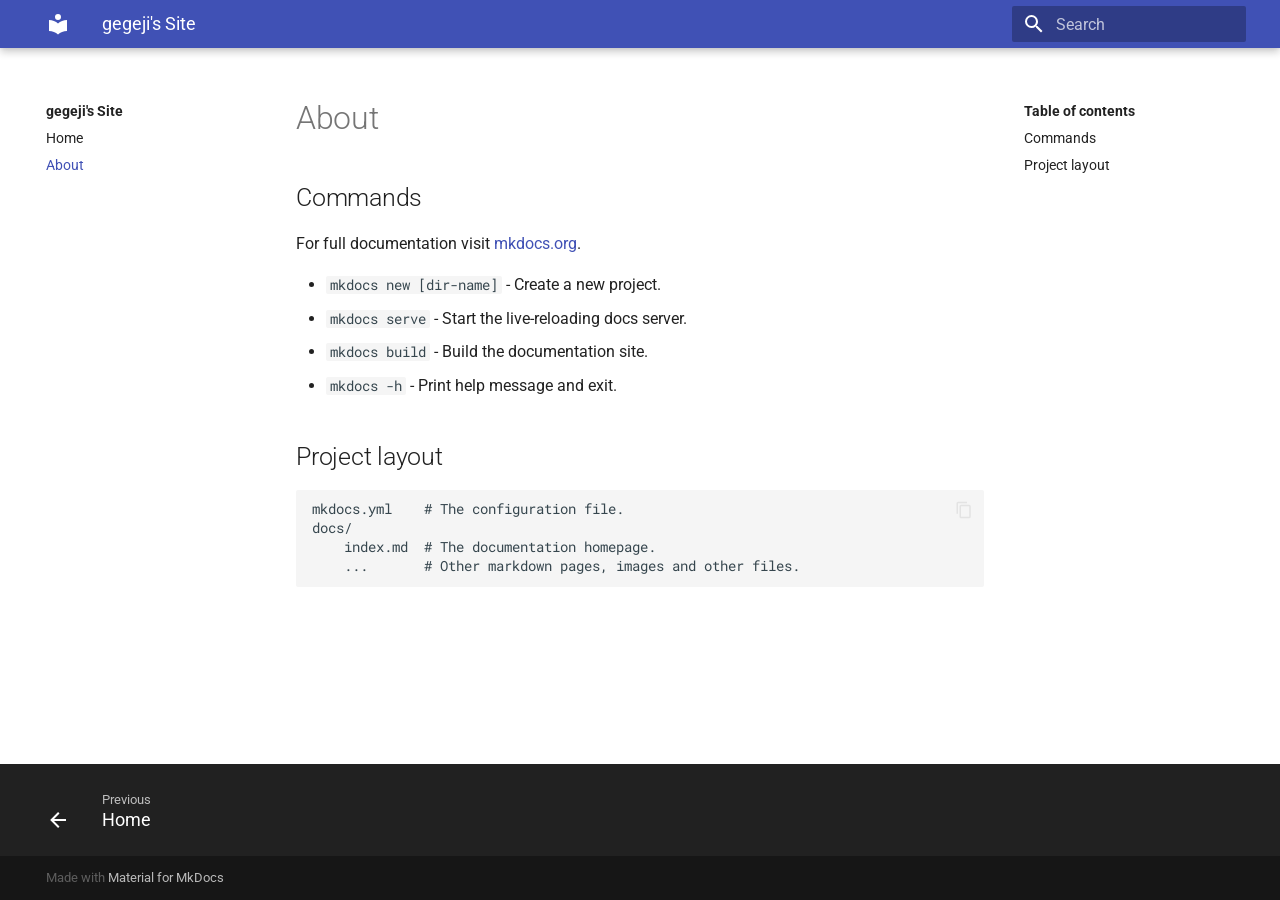
==== commit 061bcdbf: "Deployed  with MkDocs version: 1.2.3" ====
--- a/about/index.html
+++ b/about/index.html
@@ -14,7 +14,7 @@
     
     
       
-        <title>About - My Docs</title>
+        <title>About - gegeji's Site</title>
       
     
     
@@ -74,7 +74,7 @@
 
 <header class="md-header" data-md-component="header">
   <nav class="md-header__inner md-grid" aria-label="Header">
-    <a href=".." title="My Docs" class="md-header__button md-logo" aria-label="My Docs" data-md-component="logo">
+    <a href=".." title="gegeji&#39;s Site" class="md-header__button md-logo" aria-label="gegeji's Site" data-md-component="logo">
       
   
   <svg xmlns="http://www.w3.org/2000/svg" viewBox="0 0 24 24"><path d="M12 8a3 3 0 0 0 3-3 3 3 0 0 0-3-3 3 3 0 0 0-3 3 3 3 0 0 0 3 3m0 3.54C9.64 9.35 6.5 8 3 8v11c3.5 0 6.64 1.35 9 3.54 2.36-2.19 5.5-3.54 9-3.54V8c-3.5 0-6.64 1.35-9 3.54z"/></svg>
@@ -87,7 +87,7 @@
       <div class="md-header__ellipsis">
         <div class="md-header__topic">
           <span class="md-ellipsis">
-            My Docs
+            gegeji's Site
           </span>
         </div>
         <div class="md-header__topic" data-md-component="header-topic">
@@ -161,13 +161,13 @@
 
 <nav class="md-nav md-nav--primary" aria-label="Navigation" data-md-level="0">
   <label class="md-nav__title" for="__drawer">
-    <a href=".." title="My Docs" class="md-nav__button md-logo" aria-label="My Docs" data-md-component="logo">
+    <a href=".." title="gegeji&#39;s Site" class="md-nav__button md-logo" aria-label="gegeji's Site" data-md-component="logo">
       
   
   <svg xmlns="http://www.w3.org/2000/svg" viewBox="0 0 24 24"><path d="M12 8a3 3 0 0 0 3-3 3 3 0 0 0-3-3 3 3 0 0 0-3 3 3 3 0 0 0 3 3m0 3.54C9.64 9.35 6.5 8 3 8v11c3.5 0 6.64 1.35 9 3.54 2.36-2.19 5.5-3.54 9-3.54V8c-3.5 0-6.64 1.35-9 3.54z"/></svg>
 
     </a>
-    My Docs
+    gegeji's Site
   </label>
   
   <ul class="md-nav__list" data-md-scrollfix>
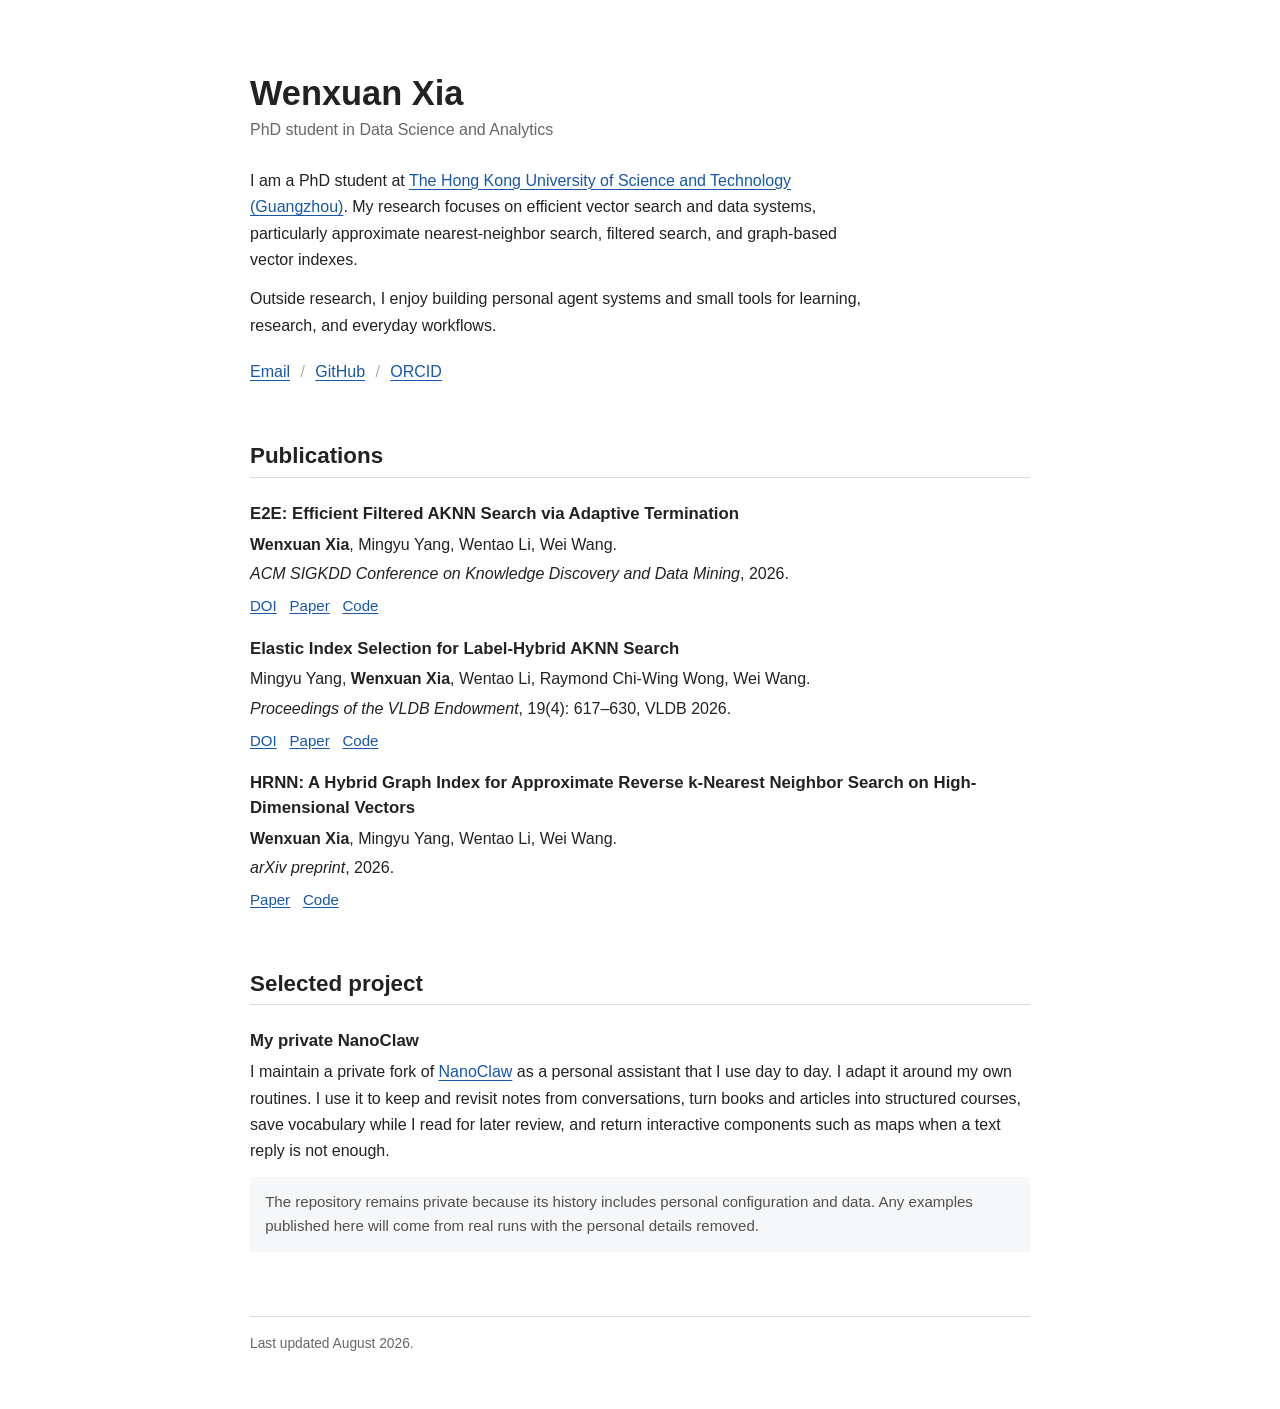
==== commit 4df69c6e: "Rebuild site as academic homepage" ====
--- a/about/index.html
+++ b/about/index.html
@@ -1,387 +1,14 @@
-
 <!doctype html>
-<html lang="en" class="no-js">
+<html lang="en">
   <head>
-    
-      <meta charset="utf-8">
-      <meta name="viewport" content="width=device-width,initial-scale=1">
-      
-      
-      
-      
-      <link rel="icon" href="../assets/images/favicon.png">
-      <meta name="generator" content="mkdocs-1.2.3, mkdocs-material-7.3.6">
-    
-    
-      
-        <title>About - gegeji's Site</title>
-      
-    
-    
-      <link rel="stylesheet" href="../assets/stylesheets/main.a57b2b03.min.css">
-      
-        
-        <link rel="stylesheet" href="../assets/stylesheets/palette.3f5d1f46.min.css">
-        
-      
-    
-    
-    
-      
-        
-        <link rel="preconnect" href="https://fonts.gstatic.com" crossorigin>
-        <link rel="stylesheet" href="https://fonts.googleapis.com/css?family=Roboto:300,400,400i,700%7CRoboto+Mono&display=fallback">
-        <style>:root{--md-text-font-family:"Roboto";--md-code-font-family:"Roboto Mono"}</style>
-      
-    
-    
-    
-    
-      
-
-
-    
-    
+    <meta charset="utf-8">
+    <meta name="viewport" content="width=device-width, initial-scale=1">
+    <meta name="robots" content="noindex">
+    <link rel="canonical" href="https://gegeji.github.io/">
+    <meta http-equiv="refresh" content="0; url=/">
+    <title>Wenxuan Xia</title>
   </head>
-  
-  
-    
-    
-    
-    
-    
-    <body dir="ltr" data-md-color-scheme="" data-md-color-primary="none" data-md-color-accent="none">
-  
-    
-    <script>function __prefix(e){return new URL("..",location).pathname+"."+e}function __get(e,t=localStorage){return JSON.parse(t.getItem(__prefix(e)))}</script>
-    
-    <input class="md-toggle" data-md-toggle="drawer" type="checkbox" id="__drawer" autocomplete="off">
-    <input class="md-toggle" data-md-toggle="search" type="checkbox" id="__search" autocomplete="off">
-    <label class="md-overlay" for="__drawer"></label>
-    <div data-md-component="skip">
-      
-        
-        <a href="#about" class="md-skip">
-          Skip to content
-        </a>
-      
-    </div>
-    <div data-md-component="announce">
-      
-    </div>
-    
-      
-
-<header class="md-header" data-md-component="header">
-  <nav class="md-header__inner md-grid" aria-label="Header">
-    <a href=".." title="gegeji&#39;s Site" class="md-header__button md-logo" aria-label="gegeji's Site" data-md-component="logo">
-      
-  
-  <svg xmlns="http://www.w3.org/2000/svg" viewBox="0 0 24 24"><path d="M12 8a3 3 0 0 0 3-3 3 3 0 0 0-3-3 3 3 0 0 0-3 3 3 3 0 0 0 3 3m0 3.54C9.64 9.35 6.5 8 3 8v11c3.5 0 6.64 1.35 9 3.54 2.36-2.19 5.5-3.54 9-3.54V8c-3.5 0-6.64 1.35-9 3.54z"/></svg>
-
-    </a>
-    <label class="md-header__button md-icon" for="__drawer">
-      <svg xmlns="http://www.w3.org/2000/svg" viewBox="0 0 24 24"><path d="M3 6h18v2H3V6m0 5h18v2H3v-2m0 5h18v2H3v-2z"/></svg>
-    </label>
-    <div class="md-header__title" data-md-component="header-title">
-      <div class="md-header__ellipsis">
-        <div class="md-header__topic">
-          <span class="md-ellipsis">
-            gegeji's Site
-          </span>
-        </div>
-        <div class="md-header__topic" data-md-component="header-topic">
-          <span class="md-ellipsis">
-            
-              About
-            
-          </span>
-        </div>
-      </div>
-    </div>
-    
-    
-    
-      <label class="md-header__button md-icon" for="__search">
-        <svg xmlns="http://www.w3.org/2000/svg" viewBox="0 0 24 24"><path d="M9.5 3A6.5 6.5 0 0 1 16 9.5c0 1.61-.59 3.09-1.56 4.23l.27.27h.79l5 5-1.5 1.5-5-5v-.79l-.27-.27A6.516 6.516 0 0 1 9.5 16 6.5 6.5 0 0 1 3 9.5 6.5 6.5 0 0 1 9.5 3m0 2C7 5 5 7 5 9.5S7 14 9.5 14 14 12 14 9.5 12 5 9.5 5z"/></svg>
-      </label>
-      
-<div class="md-search" data-md-component="search" role="dialog">
-  <label class="md-search__overlay" for="__search"></label>
-  <div class="md-search__inner" role="search">
-    <form class="md-search__form" name="search">
-      <input type="text" class="md-search__input" name="query" aria-label="Search" placeholder="Search" autocapitalize="off" autocorrect="off" autocomplete="off" spellcheck="false" data-md-component="search-query" required>
-      <label class="md-search__icon md-icon" for="__search">
-        <svg xmlns="http://www.w3.org/2000/svg" viewBox="0 0 24 24"><path d="M9.5 3A6.5 6.5 0 0 1 16 9.5c0 1.61-.59 3.09-1.56 4.23l.27.27h.79l5 5-1.5 1.5-5-5v-.79l-.27-.27A6.516 6.516 0 0 1 9.5 16 6.5 6.5 0 0 1 3 9.5 6.5 6.5 0 0 1 9.5 3m0 2C7 5 5 7 5 9.5S7 14 9.5 14 14 12 14 9.5 12 5 9.5 5z"/></svg>
-        <svg xmlns="http://www.w3.org/2000/svg" viewBox="0 0 24 24"><path d="M20 11v2H8l5.5 5.5-1.42 1.42L4.16 12l7.92-7.92L13.5 5.5 8 11h12z"/></svg>
-      </label>
-      <nav class="md-search__options" aria-label="Search">
-        
-        <button type="reset" class="md-search__icon md-icon" aria-label="Clear" tabindex="-1">
-          <svg xmlns="http://www.w3.org/2000/svg" viewBox="0 0 24 24"><path d="M19 6.41 17.59 5 12 10.59 6.41 5 5 6.41 10.59 12 5 17.59 6.41 19 12 13.41 17.59 19 19 17.59 13.41 12 19 6.41z"/></svg>
-        </button>
-      </nav>
-      
-    </form>
-    <div class="md-search__output">
-      <div class="md-search__scrollwrap" data-md-scrollfix>
-        <div class="md-search-result" data-md-component="search-result">
-          <div class="md-search-result__meta">
-            Initializing search
-          </div>
-          <ol class="md-search-result__list"></ol>
-        </div>
-      </div>
-    </div>
-  </div>
-</div>
-    
-    
-  </nav>
-  
-</header>
-    
-    <div class="md-container" data-md-component="container">
-      
-      
-        
-          
-        
-      
-      <main class="md-main" data-md-component="main">
-        <div class="md-main__inner md-grid">
-          
-            
-              
-              <div class="md-sidebar md-sidebar--primary" data-md-component="sidebar" data-md-type="navigation" >
-                <div class="md-sidebar__scrollwrap">
-                  <div class="md-sidebar__inner">
-                    
-
-
-<nav class="md-nav md-nav--primary" aria-label="Navigation" data-md-level="0">
-  <label class="md-nav__title" for="__drawer">
-    <a href=".." title="gegeji&#39;s Site" class="md-nav__button md-logo" aria-label="gegeji's Site" data-md-component="logo">
-      
-  
-  <svg xmlns="http://www.w3.org/2000/svg" viewBox="0 0 24 24"><path d="M12 8a3 3 0 0 0 3-3 3 3 0 0 0-3-3 3 3 0 0 0-3 3 3 3 0 0 0 3 3m0 3.54C9.64 9.35 6.5 8 3 8v11c3.5 0 6.64 1.35 9 3.54 2.36-2.19 5.5-3.54 9-3.54V8c-3.5 0-6.64 1.35-9 3.54z"/></svg>
-
-    </a>
-    gegeji's Site
-  </label>
-  
-  <ul class="md-nav__list" data-md-scrollfix>
-    
-      
-      
-      
-
-  
-  
-  
-    <li class="md-nav__item">
-      <a href=".." class="md-nav__link">
-        Home
-      </a>
-    </li>
-  
-
-    
-      
-      
-      
-
-  
-  
-    
-  
-  
-    <li class="md-nav__item md-nav__item--active">
-      
-      <input class="md-nav__toggle md-toggle" data-md-toggle="toc" type="checkbox" id="__toc">
-      
-      
-        
-      
-      
-        <label class="md-nav__link md-nav__link--active" for="__toc">
-          About
-          <span class="md-nav__icon md-icon"></span>
-        </label>
-      
-      <a href="./" class="md-nav__link md-nav__link--active">
-        About
-      </a>
-      
-        
-
-
-<nav class="md-nav md-nav--secondary" aria-label="Table of contents">
-  
-  
-  
-    
-  
-  
-    <label class="md-nav__title" for="__toc">
-      <span class="md-nav__icon md-icon"></span>
-      Table of contents
-    </label>
-    <ul class="md-nav__list" data-md-component="toc" data-md-scrollfix>
-      
-        <li class="md-nav__item">
-  <a href="#commands" class="md-nav__link">
-    Commands
-  </a>
-  
-</li>
-      
-        <li class="md-nav__item">
-  <a href="#project-layout" class="md-nav__link">
-    Project layout
-  </a>
-  
-</li>
-      
-    </ul>
-  
-</nav>
-      
-    </li>
-  
-
-    
-  </ul>
-</nav>
-                  </div>
-                </div>
-              </div>
-            
-            
-              
-              <div class="md-sidebar md-sidebar--secondary" data-md-component="sidebar" data-md-type="toc" >
-                <div class="md-sidebar__scrollwrap">
-                  <div class="md-sidebar__inner">
-                    
-
-
-<nav class="md-nav md-nav--secondary" aria-label="Table of contents">
-  
-  
-  
-    
-  
-  
-    <label class="md-nav__title" for="__toc">
-      <span class="md-nav__icon md-icon"></span>
-      Table of contents
-    </label>
-    <ul class="md-nav__list" data-md-component="toc" data-md-scrollfix>
-      
-        <li class="md-nav__item">
-  <a href="#commands" class="md-nav__link">
-    Commands
-  </a>
-  
-</li>
-      
-        <li class="md-nav__item">
-  <a href="#project-layout" class="md-nav__link">
-    Project layout
-  </a>
-  
-</li>
-      
-    </ul>
-  
-</nav>
-                  </div>
-                </div>
-              </div>
-            
-          
-          <div class="md-content" data-md-component="content">
-            <article class="md-content__inner md-typeset">
-              
-                
-                
-                <h1 id="about">About</h1>
-<h2 id="commands">Commands</h2>
-<p>For full documentation visit <a href="https://www.mkdocs.org">mkdocs.org</a>.</p>
-<ul>
-<li><code>mkdocs new [dir-name]</code> - Create a new project.</li>
-<li><code>mkdocs serve</code> - Start the live-reloading docs server.</li>
-<li><code>mkdocs build</code> - Build the documentation site.</li>
-<li><code>mkdocs -h</code> - Print help message and exit.</li>
-</ul>
-<h2 id="project-layout">Project layout</h2>
-<pre><code>mkdocs.yml    # The configuration file.
-docs/
-    index.md  # The documentation homepage.
-    ...       # Other markdown pages, images and other files.
-</code></pre>
-                
-              
-              
-                
-
-
-              
-            </article>
-          </div>
-        </div>
-        
-      </main>
-      
-        
-<footer class="md-footer">
-  
-    <nav class="md-footer__inner md-grid" aria-label="Footer">
-      
-        
-        <a href=".." class="md-footer__link md-footer__link--prev" aria-label="Previous: Home" rel="prev">
-          <div class="md-footer__button md-icon">
-            <svg xmlns="http://www.w3.org/2000/svg" viewBox="0 0 24 24"><path d="M20 11v2H8l5.5 5.5-1.42 1.42L4.16 12l7.92-7.92L13.5 5.5 8 11h12z"/></svg>
-          </div>
-          <div class="md-footer__title">
-            <div class="md-ellipsis">
-              <span class="md-footer__direction">
-                Previous
-              </span>
-              Home
-            </div>
-          </div>
-        </a>
-      
-      
-    </nav>
-  
-  <div class="md-footer-meta md-typeset">
-    <div class="md-footer-meta__inner md-grid">
-      <div class="md-footer-copyright">
-        
-        
-          Made with
-          <a href="https://squidfunk.github.io/mkdocs-material/" target="_blank" rel="noopener">
-            Material for MkDocs
-          </a>
-        
-        
-      </div>
-      
-    </div>
-  </div>
-</footer>
-      
-    </div>
-    <div class="md-dialog" data-md-component="dialog">
-      <div class="md-dialog__inner md-typeset"></div>
-    </div>
-    <script id="__config" type="application/json">{"base": "..", "features": [], "translations": {"clipboard.copy": "Copy to clipboard", "clipboard.copied": "Copied to clipboard", "search.config.lang": "en", "search.config.pipeline": "trimmer, stopWordFilter", "search.config.separator": "[\\s\\-]+", "search.placeholder": "Search", "search.result.placeholder": "Type to start searching", "search.result.none": "No matching documents", "search.result.one": "1 matching document", "search.result.other": "# matching documents", "search.result.more.one": "1 more on this page", "search.result.more.other": "# more on this page", "search.result.term.missing": "Missing", "select.version.title": "Select version"}, "search": "../assets/javascripts/workers/search.fcfe8b6d.min.js", "version": null}</script>
-    
-    
-      <script src="../assets/javascripts/bundle.b1047164.min.js"></script>
-      
-    
+  <body>
+    <p>This page has moved to <a href="/">the homepage</a>.</p>
   </body>
-</html>+</html>
